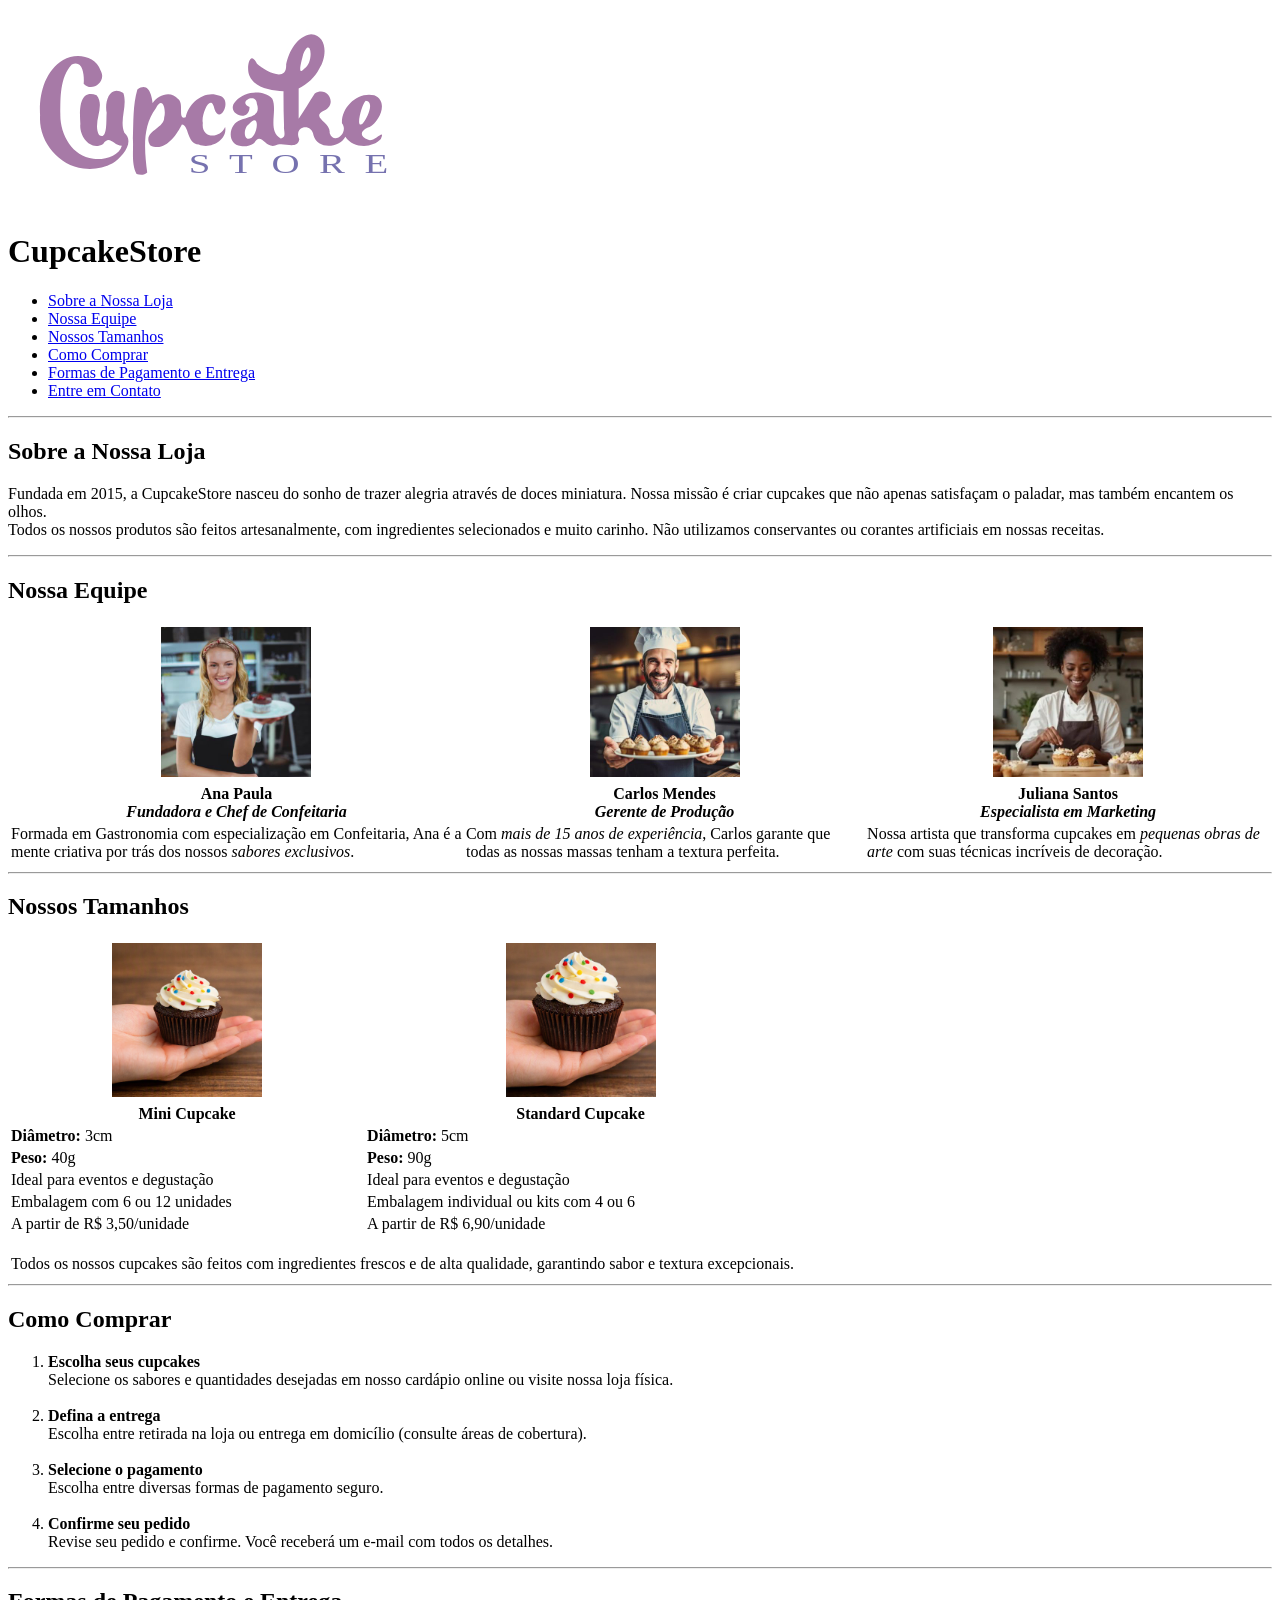
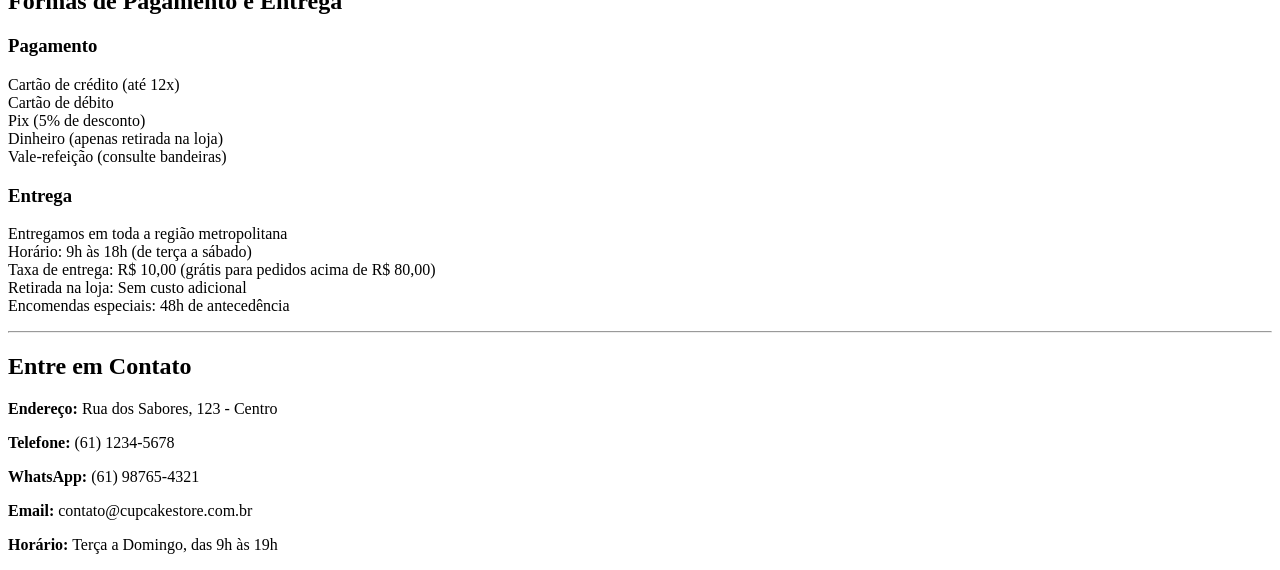
==== index.html @ ac123030 "adicionado html base" ====
<!DOCTYPE html>
<html lang="pt-BR">
<head>
    <meta charset="UTF-8">
    <meta name="viewport" content="width=device-width, initial-scale=1.0">
    <title>CupcakeStore</title>
</head>
<body>

    <header>
        <img src="img/cupcakestore-logo.svg" alt="Logo da Loja">
        <h1>CupcakeStore</h1>
    </header>

    <nav>
        <ul>
            <li><a href="#sobre">Sobre a Nossa Loja</a></li>
            <li><a href="#equipe">Nossa Equipe</a></li>
            <li><a href="#tamanhos">Nossos Tamanhos</a></li>
            <li><a href="#comprar">Como Comprar</a></li>
            <li><a href="#pagamento-entrega">Formas de Pagamento e Entrega</a></li>
            <li><a href="#contato">Entre em Contato</a></li>
        </ul>
    </nav>

    <hr>

    <section id="sobre">
        <h2>Sobre a Nossa Loja</h2>
        <p>Fundada em 2015, a CupcakeStore nasceu do sonho de trazer alegria através de doces miniatura. Nossa missão é criar cupcakes que não apenas satisfaçam o paladar, mas também encantem os olhos. <br>
        Todos os nossos produtos são feitos artesanalmente, com ingredientes selecionados e muito carinho. Não utilizamos conservantes ou corantes artificiais em nossas receitas.</p>
    </section>

    <hr>

    <section id="equipe">
        <h2>Nossa Equipe</h2>
        <table>
            <thead>
                <tr>
                    <td align="center"><img src="img/equipe-ana-paula.jpg" alt="Foto de Ana Paula" width="150"></td>
                    <td align="center"><img src="img/equipe-carlos-mendes.jpg" alt="Foto de Carlos Mendes" width="150"></td>
                    <td align="center"><img src="img/equipe-juliana-santos.jpg" alt="Foto de Juliana Santos" width="150"></td>
                </tr>
            </thead>
            <tbody>
                <tr>
                    <th>Ana Paula<br><em>Fundadora e Chef de Confeitaria</em></th>
                    <th>Carlos Mendes<br><em>Gerente de Produção</em></th>
                    <th>Juliana Santos<br><em>Especialista em Marketing</em></th>
                </tr>
                <tr>
                    <td>Formada em Gastronomia com especialização em Confeitaria, Ana é a mente criativa por trás dos nossos <em>sabores exclusivos</em>.</td>
                    <td>Com <em>mais de 15 anos de experiência</em>, Carlos garante que todas as nossas massas tenham a textura perfeita.</td>
                    <td>Nossa artista que transforma cupcakes em <em>pequenas obras de arte</em> com suas técnicas incríveis de decoração.</td>
                </tr>
            </tbody>
        </table>
    </section>

    <hr>

    <section id="tamanhos">
        <h2>Nossos Tamanhos</h2>
        <table>
            <thead>
                <tr>
                    <td align="center"><img src="img/cupcake-mini.png" alt="Mini Cupcake" width="150"></td>
                    <td align="center"><img src="img/cupcake-standard.png" alt="Standard Cupcake" width="150"></td>
                </tr>
            </thead>
            <tbody>
                <tr>
                    <th>Mini Cupcake</th>
                    <th>Standard Cupcake</th>
                </tr>
                <tr>
                    <td><b>Diâmetro:</b> 3cm</td>
                    <td><b>Diâmetro:</b> 5cm</td>
                </tr>
                <tr>
                    <td><b>Peso:</b> 40g</td>
                    <td><b>Peso:</b> 90g</td>
                </tr>
                <tr>
                    <td>Ideal para eventos e degustação</td>
                    <td>Ideal para eventos e degustação</td>
                </tr>
                <tr>
                    <td>Embalagem com 6 ou 12 unidades</td>
                    <td>Embalagem individual ou kits com 4 ou 6</td>
                </tr>
                <tr>
                    <td>A partir de R$ 3,50/unidade</td>
                    <td>A partir de R$ 6,90/unidade</td>
                </tr>
            </tbody>
            <tfoot>
                <tr>
                    <td colspan="2"><br>Todos os nossos cupcakes são feitos com ingredientes frescos e de alta qualidade, garantindo sabor e textura excepcionais.</td>
                </tr>
            </tfoot>
        </table>
    </section>

    <hr>

    <section id="comprar">
        <h2>Como Comprar</h2>
        <ol>
            <li><b>Escolha seus cupcakes</b><br>Selecione os sabores e quantidades desejadas em nosso cardápio online ou visite nossa loja física.</li>
            <br>
            <li><b>Defina a entrega</b><br>Escolha entre retirada na loja ou entrega em domicílio (consulte áreas de cobertura).</li>
            <br>
            <li><b>Selecione o pagamento</b><br>Escolha entre diversas formas de pagamento seguro.</li>
            <br>
            <li><b>Confirme seu pedido</b><br>Revise seu pedido e confirme. Você receberá um e-mail com todos os detalhes.</li>
        </ol>
    </section>

    <hr>

    <section id="pagamento-entrega">
        <h2>Formas de Pagamento e Entrega</h2>

        <h3>Pagamento</h3>
        <p>
        Cartão de crédito (até 12x)<br>
        Cartão de débito<br>
        Pix (5% de desconto)<br>
        Dinheiro (apenas retirada na loja)<br>
        Vale-refeição (consulte bandeiras)
        </p>

        <h3>Entrega</h3>
        <p>
        Entregamos em toda a região metropolitana<br>
        Horário: 9h às 18h (de terça a sábado)<br>
        Taxa de entrega: R$ 10,00 (grátis para pedidos acima de R$ 80,00)<br>
        Retirada na loja: Sem custo adicional<br>
        Encomendas especiais: 48h de antecedência
        </p>
    </section>

    <hr>

    <section id="contato">
        <h2>Entre em Contato</h2>
        <p><b>Endereço:</b> Rua dos Sabores, 123 - Centro</p>
        <p><b>Telefone:</b> (61) 1234-5678</p>
        <p><b>WhatsApp:</b> (61) 98765-4321</p>
        <p><b>Email:</b> contato@cupcakestore.com.br</p>
        <p><b>Horário:</b> Terça a Domingo, das 9h às 19h</p>
    </section>

</body>
</html>
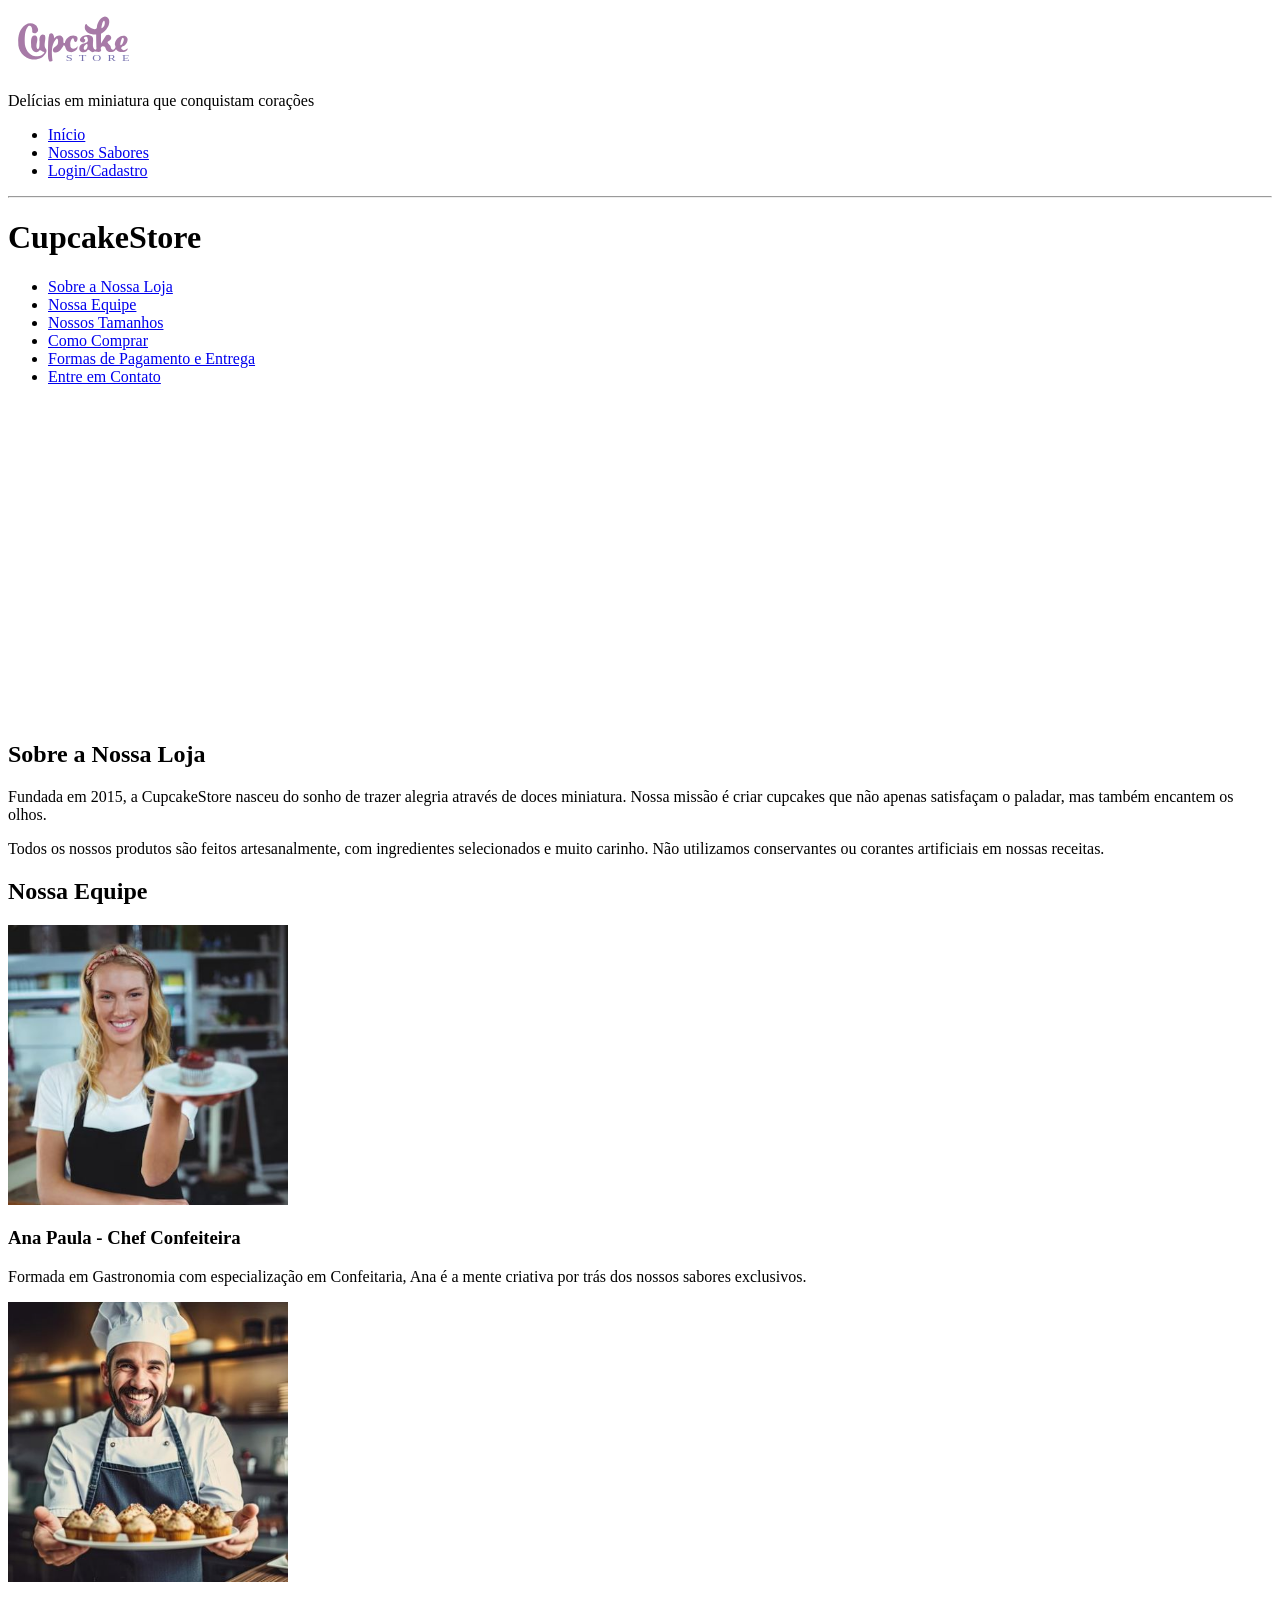
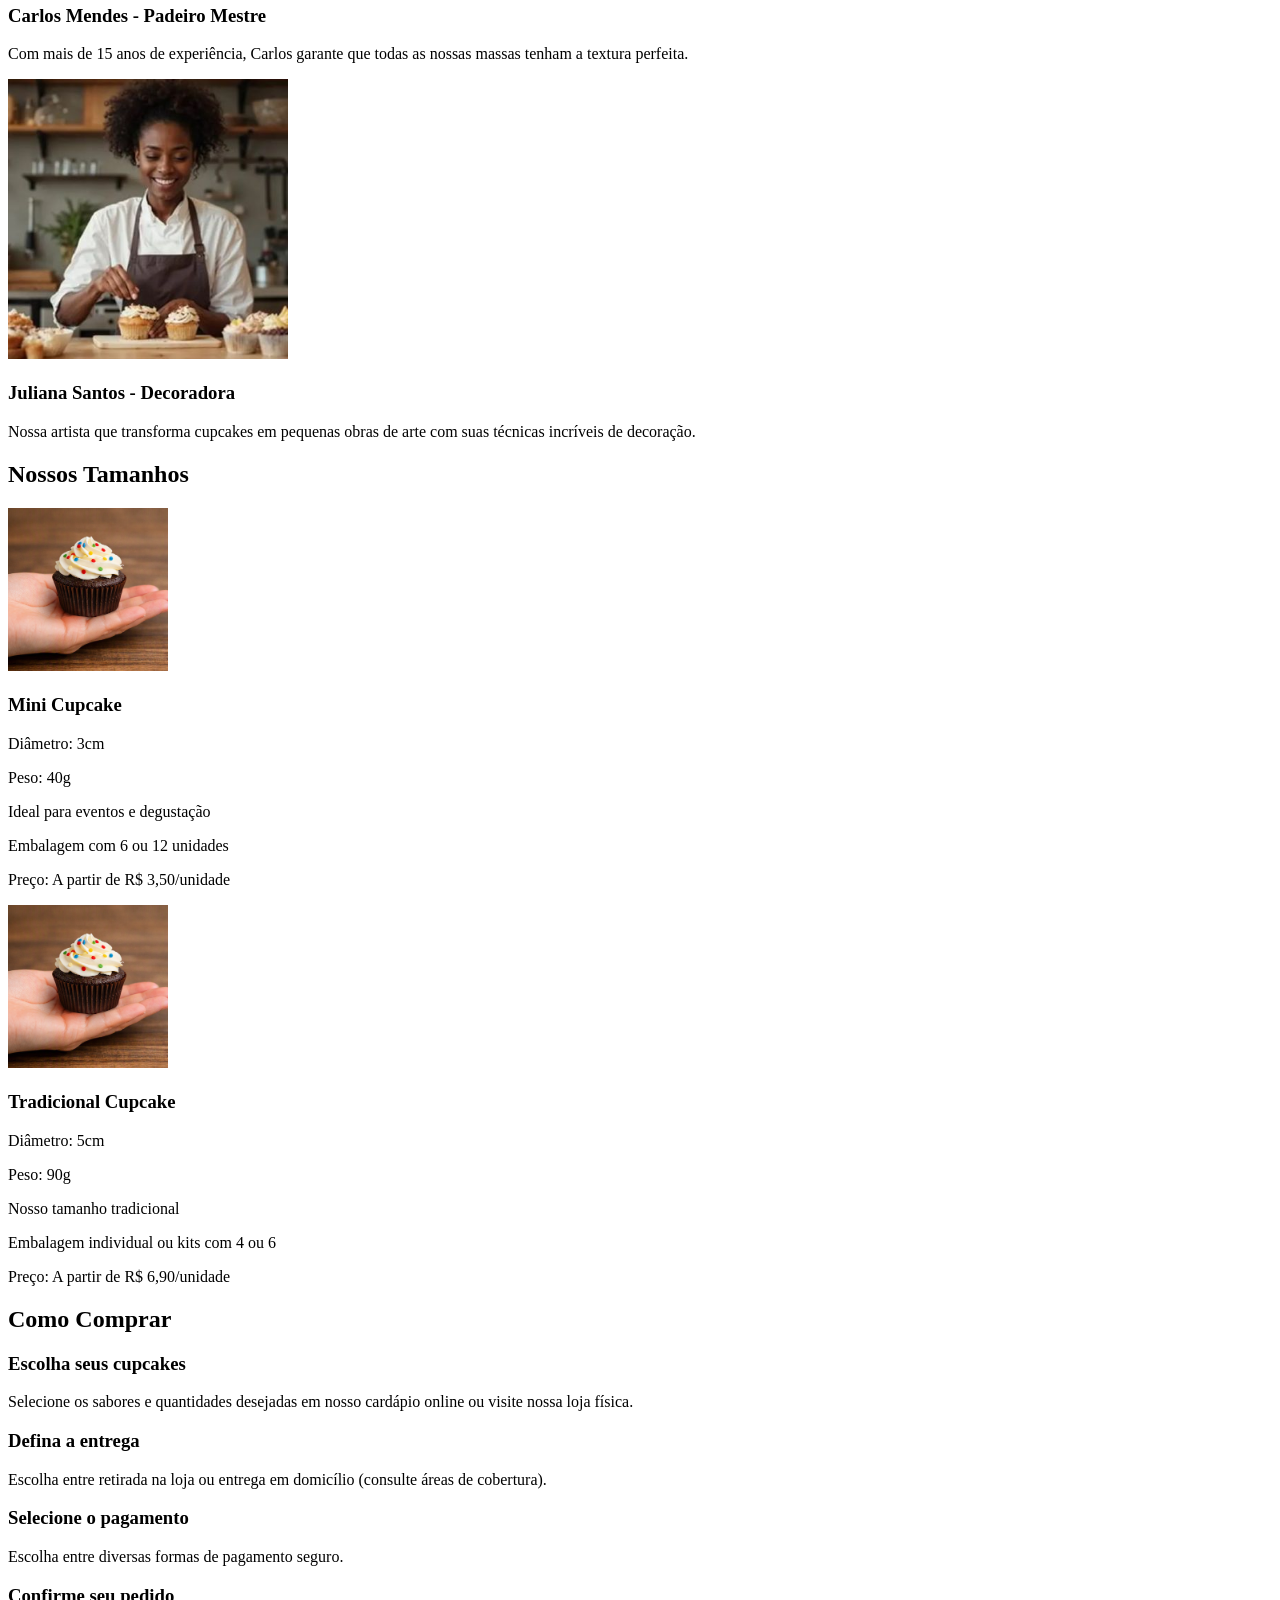
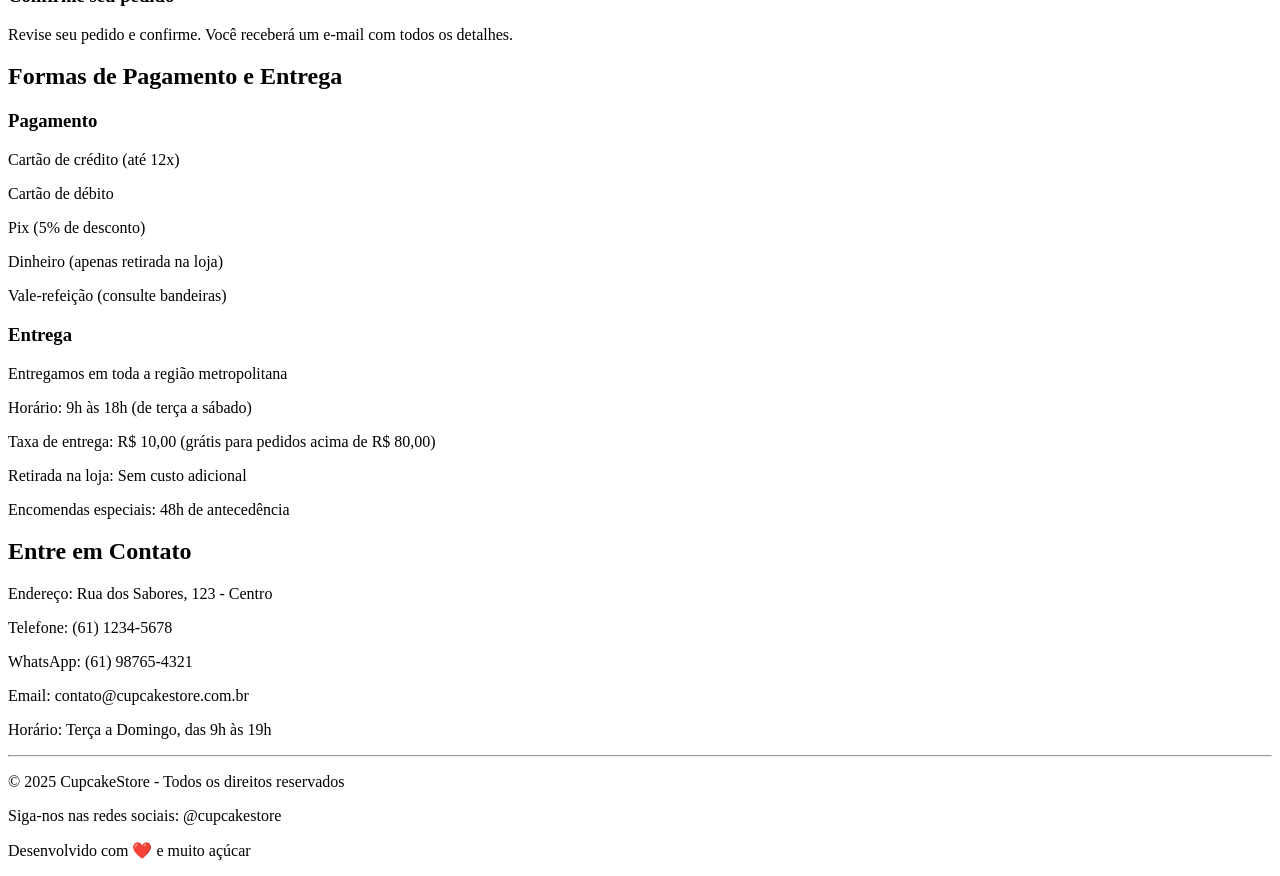
==== commit 8bb8d012: "Adicionado base html completa" ====
--- a/index.html
+++ b/index.html
@@ -1,157 +1,170 @@
 <!DOCTYPE html>
 <html lang="pt-BR">
+
 <head>
     <meta charset="UTF-8">
     <meta name="viewport" content="width=device-width, initial-scale=1.0">
-    <title>CupcakeStore</title>
+    <title>CupcakeStore - Delícias em Miniatura</title>
+    <link rel="shortcut icon" href="img/cupcakestore-logo.svg" type="image/x-icon">
 </head>
+
 <body>
+    <!-- Cabeçalho -->
+    <header>
+        <!-- Logomarca e Slogan -->
+        <div>
+            <img src="img/cupcakestore-logo.svg" alt="cupcakestore-logo.svg" width="128px">
+            <p>Delícias em miniatura que conquistam corações</p>
+        </div>
+        <!-- Navegação Global -->
+        <nav id="navegacaoGlobal">
+            <ul>
+                <li><a href="index.html">Início</a></li>
+                <li><a href="sabores.html">Nossos Sabores</a></li>
+                <li><a href="login.html">Login/Cadastro</a></li>
+            </ul>
+        </nav>
+    </header>
+    <hr>
+    <!-- Conteúdo Principal -->
+    <main>
+        <!-- Título da Página -->
+        <h1>CupcakeStore</h1>
+        <nav>
+            <ul>
+                <li><a href="#sobre">Sobre a Nossa Loja</a></li>
+                <li><a href="#equipe">Nossa Equipe</a></li>
+                <li><a href="#tamanhos">Nossos Tamanhos</a></li>
+                <li><a href="#comprar">Como Comprar</a></li>
+                <li><a href="#pagamento">Formas de Pagamento e Entrega</a></li>
+                <li><a href="#contato">Entre em Contato</a></li>
+            </ul>
+        </nav>
+        <!-- Iframe -->
+        <section id="video">
+            <iframe width="560" height="315"
+                src="https://www.youtube.com/embed/6ISeH95sN54?si=oLLN1qYZLjZJIH_0&amp;controls=0"
+                title="YouTube video player" frameborder="0"
+                allow="accelerometer; autoplay; clipboard-write; encrypted-media; gyroscope; picture-in-picture; web-share"
+                referrerpolicy="strict-origin-when-cross-origin" allowfullscreen>
+            </iframe>
+        </section>
+        <!-- Sobre a Nossa Loja -->
+        <section id="sobre">
+            <h2>Sobre a Nossa Loja</h2>
+            <p>Fundada em 2015, a CupcakeStore nasceu do sonho de trazer alegria através de doces miniatura. Nossa
+                missão é criar cupcakes que não apenas satisfaçam o paladar, mas também encantem os olhos.</p>
 
-    <header>
-        <img src="img/cupcakestore-logo.svg" alt="Logo da Loja">
-        <h1>CupcakeStore</h1>
-    </header>
+            <p>Todos os nossos produtos são feitos artesanalmente, com ingredientes selecionados e muito carinho. Não
+                utilizamos conservantes ou corantes artificiais em nossas receitas.</p>
+        </section>
+        <!-- Nossa Equipe -->
+        <section id="equipe">
+            <h2>Nossa Equipe</h2>
+            <div>
+                <img src="img/equipe-ana-paula.jpg" alt="equipe-ana-paula.jpg" width="280px">
+                <h3>Ana Paula - Chef Confeiteira</h3>
+                <p>Formada em Gastronomia com especialização em Confeitaria, Ana é a mente criativa por trás dos nossos
+                    sabores exclusivos.</p>
+            </div>
+            <div>
+                <img src="img/equipe-carlos-mendes.jpg" alt="equipe-carlos-mendes.jpg" width="280px">
+                <h3>Carlos Mendes - Padeiro Mestre</h3>
+                <p>Com mais de 15 anos de experiência, Carlos garante que todas as nossas massas tenham a textura
+                    perfeita.</p>
+            </div>
+            <div>
+                <img src="img/equipe-juliana-santos.jpg" alt="equipe-juliana-santos.jpg" width="280px">
+                <h3>Juliana Santos - Decoradora</h3>
+                <p>Nossa artista que transforma cupcakes em pequenas obras de arte com suas técnicas incríveis de
+                    decoração.</p>
+            </div>
+        </section>
+        <!-- Nossos Tamanhos -->
+        <section id="tamanhos">
+            <h2>Nossos Tamanhos</h2>
 
-    <nav>
-        <ul>
-            <li><a href="#sobre">Sobre a Nossa Loja</a></li>
-            <li><a href="#equipe">Nossa Equipe</a></li>
-            <li><a href="#tamanhos">Nossos Tamanhos</a></li>
-            <li><a href="#comprar">Como Comprar</a></li>
-            <li><a href="#pagamento-entrega">Formas de Pagamento e Entrega</a></li>
-            <li><a href="#contato">Entre em Contato</a></li>
-        </ul>
-    </nav>
+            <div>
+                <img src="img/cupcake-mini.png" alt="Cupcake Mini" width="160px">
+                <h3>Mini Cupcake</h3>
+                <p>Diâmetro: 3cm</p>
+                <p>Peso: 40g</p>
+                <p>Ideal para eventos e degustação</p>
+                <p>Embalagem com 6 ou 12 unidades</p>
+                <p>Preço: A partir de R$ 3,50/unidade</p>
+            </div>
 
+            <div>
+                <img src="img/cupcake-mini.png" alt="Cupcake Tradicional" width="160px">
+                <h3>Tradicional Cupcake</h3>
+                <p>Diâmetro: 5cm</p>
+                <p>Peso: 90g</p>
+                <p>Nosso tamanho tradicional</p>
+                <p>Embalagem individual ou kits com 4 ou 6</p>
+                <p>Preço: A partir de R$ 6,90/unidade</p>
+            </div>
+        </section>
+        <!-- Como Comprar -->
+        <section id="comprar">
+            <h2>Como Comprar</h2>
+            <div>
+                <h3>Escolha seus cupcakes</h3>
+                <p>Selecione os sabores e quantidades desejadas em nosso cardápio online ou visite nossa loja física.
+                </p>
+            </div>
+
+            <div>
+                <h3>Defina a entrega</h3>
+                <p>Escolha entre retirada na loja ou entrega em domicílio (consulte áreas de cobertura).</p>
+            </div>
+
+            <div>
+                <h3>Selecione o pagamento</h3>
+                <p>Escolha entre diversas formas de pagamento seguro.</p>
+            </div>
+
+            <div>
+                <h3>Confirme seu pedido</h3>
+                <p>Revise seu pedido e confirme. Você receberá um e-mail com todos os detalhes.</p>
+            </div>
+        </section>
+        <!-- Formas de Pagamento e Entrega -->
+        <section id="pagamento">
+            <h2>Formas de Pagamento e Entrega</h2>
+            <div>
+                <h3>Pagamento</h3>
+                <p>Cartão de crédito (até 12x)</p>
+                <p>Cartão de débito</p>
+                <p>Pix (5% de desconto)</p>
+                <p>Dinheiro (apenas retirada na loja)</p>
+                <p>Vale-refeição (consulte bandeiras)</p>
+            </div>
+            <div>
+                <h3>Entrega</h3>
+                <p>Entregamos em toda a região metropolitana</p>
+                <p>Horário: 9h às 18h (de terça a sábado)</p>
+                <p>Taxa de entrega: R$ 10,00 (grátis para pedidos acima de R$ 80,00)</p>
+                <p>Retirada na loja: Sem custo adicional</p>
+                <p>Encomendas especiais: 48h de antecedência</p>
+            </div>
+        </section>
+        <!-- Entre em Contato -->
+        <section id="contato">
+            <h2>Entre em Contato</h2>
+            <p>Endereço: Rua dos Sabores, 123 - Centro</p>
+            <p>Telefone: (61) 1234-5678</p>
+            <p>WhatsApp: (61) 98765-4321</p>
+            <p>Email: contato@cupcakestore.com.br</p>
+            <p>Horário: Terça a Domingo, das 9h às 19h</p>
+        </section>
+    </main>
     <hr>
+    <!-- Rodapé -->
+    <footer>
+        <p>&copy; 2025 CupcakeStore - Todos os direitos reservados</p>
+        <p>Siga-nos nas redes sociais: @cupcakestore</p>
+        <p>Desenvolvido com ❤️ e muito açúcar</p>
+    </footer>
+</body>
 
-    <section id="sobre">
-        <h2>Sobre a Nossa Loja</h2>
-        <p>Fundada em 2015, a CupcakeStore nasceu do sonho de trazer alegria através de doces miniatura. Nossa missão é criar cupcakes que não apenas satisfaçam o paladar, mas também encantem os olhos. <br>
-        Todos os nossos produtos são feitos artesanalmente, com ingredientes selecionados e muito carinho. Não utilizamos conservantes ou corantes artificiais em nossas receitas.</p>
-    </section>
-
-    <hr>
-
-    <section id="equipe">
-        <h2>Nossa Equipe</h2>
-        <table>
-            <thead>
-                <tr>
-                    <td align="center"><img src="img/equipe-ana-paula.jpg" alt="Foto de Ana Paula" width="150"></td>
-                    <td align="center"><img src="img/equipe-carlos-mendes.jpg" alt="Foto de Carlos Mendes" width="150"></td>
-                    <td align="center"><img src="img/equipe-juliana-santos.jpg" alt="Foto de Juliana Santos" width="150"></td>
-                </tr>
-            </thead>
-            <tbody>
-                <tr>
-                    <th>Ana Paula<br><em>Fundadora e Chef de Confeitaria</em></th>
-                    <th>Carlos Mendes<br><em>Gerente de Produção</em></th>
-                    <th>Juliana Santos<br><em>Especialista em Marketing</em></th>
-                </tr>
-                <tr>
-                    <td>Formada em Gastronomia com especialização em Confeitaria, Ana é a mente criativa por trás dos nossos <em>sabores exclusivos</em>.</td>
-                    <td>Com <em>mais de 15 anos de experiência</em>, Carlos garante que todas as nossas massas tenham a textura perfeita.</td>
-                    <td>Nossa artista que transforma cupcakes em <em>pequenas obras de arte</em> com suas técnicas incríveis de decoração.</td>
-                </tr>
-            </tbody>
-        </table>
-    </section>
-
-    <hr>
-
-    <section id="tamanhos">
-        <h2>Nossos Tamanhos</h2>
-        <table>
-            <thead>
-                <tr>
-                    <td align="center"><img src="img/cupcake-mini.png" alt="Mini Cupcake" width="150"></td>
-                    <td align="center"><img src="img/cupcake-standard.png" alt="Standard Cupcake" width="150"></td>
-                </tr>
-            </thead>
-            <tbody>
-                <tr>
-                    <th>Mini Cupcake</th>
-                    <th>Standard Cupcake</th>
-                </tr>
-                <tr>
-                    <td><b>Diâmetro:</b> 3cm</td>
-                    <td><b>Diâmetro:</b> 5cm</td>
-                </tr>
-                <tr>
-                    <td><b>Peso:</b> 40g</td>
-                    <td><b>Peso:</b> 90g</td>
-                </tr>
-                <tr>
-                    <td>Ideal para eventos e degustação</td>
-                    <td>Ideal para eventos e degustação</td>
-                </tr>
-                <tr>
-                    <td>Embalagem com 6 ou 12 unidades</td>
-                    <td>Embalagem individual ou kits com 4 ou 6</td>
-                </tr>
-                <tr>
-                    <td>A partir de R$ 3,50/unidade</td>
-                    <td>A partir de R$ 6,90/unidade</td>
-                </tr>
-            </tbody>
-            <tfoot>
-                <tr>
-                    <td colspan="2"><br>Todos os nossos cupcakes são feitos com ingredientes frescos e de alta qualidade, garantindo sabor e textura excepcionais.</td>
-                </tr>
-            </tfoot>
-        </table>
-    </section>
-
-    <hr>
-
-    <section id="comprar">
-        <h2>Como Comprar</h2>
-        <ol>
-            <li><b>Escolha seus cupcakes</b><br>Selecione os sabores e quantidades desejadas em nosso cardápio online ou visite nossa loja física.</li>
-            <br>
-            <li><b>Defina a entrega</b><br>Escolha entre retirada na loja ou entrega em domicílio (consulte áreas de cobertura).</li>
-            <br>
-            <li><b>Selecione o pagamento</b><br>Escolha entre diversas formas de pagamento seguro.</li>
-            <br>
-            <li><b>Confirme seu pedido</b><br>Revise seu pedido e confirme. Você receberá um e-mail com todos os detalhes.</li>
-        </ol>
-    </section>
-
-    <hr>
-
-    <section id="pagamento-entrega">
-        <h2>Formas de Pagamento e Entrega</h2>
-
-        <h3>Pagamento</h3>
-        <p>
-        Cartão de crédito (até 12x)<br>
-        Cartão de débito<br>
-        Pix (5% de desconto)<br>
-        Dinheiro (apenas retirada na loja)<br>
-        Vale-refeição (consulte bandeiras)
-        </p>
-
-        <h3>Entrega</h3>
-        <p>
-        Entregamos em toda a região metropolitana<br>
-        Horário: 9h às 18h (de terça a sábado)<br>
-        Taxa de entrega: R$ 10,00 (grátis para pedidos acima de R$ 80,00)<br>
-        Retirada na loja: Sem custo adicional<br>
-        Encomendas especiais: 48h de antecedência
-        </p>
-    </section>
-
-    <hr>
-
-    <section id="contato">
-        <h2>Entre em Contato</h2>
-        <p><b>Endereço:</b> Rua dos Sabores, 123 - Centro</p>
-        <p><b>Telefone:</b> (61) 1234-5678</p>
-        <p><b>WhatsApp:</b> (61) 98765-4321</p>
-        <p><b>Email:</b> contato@cupcakestore.com.br</p>
-        <p><b>Horário:</b> Terça a Domingo, das 9h às 19h</p>
-    </section>
-
-</body>
 </html>
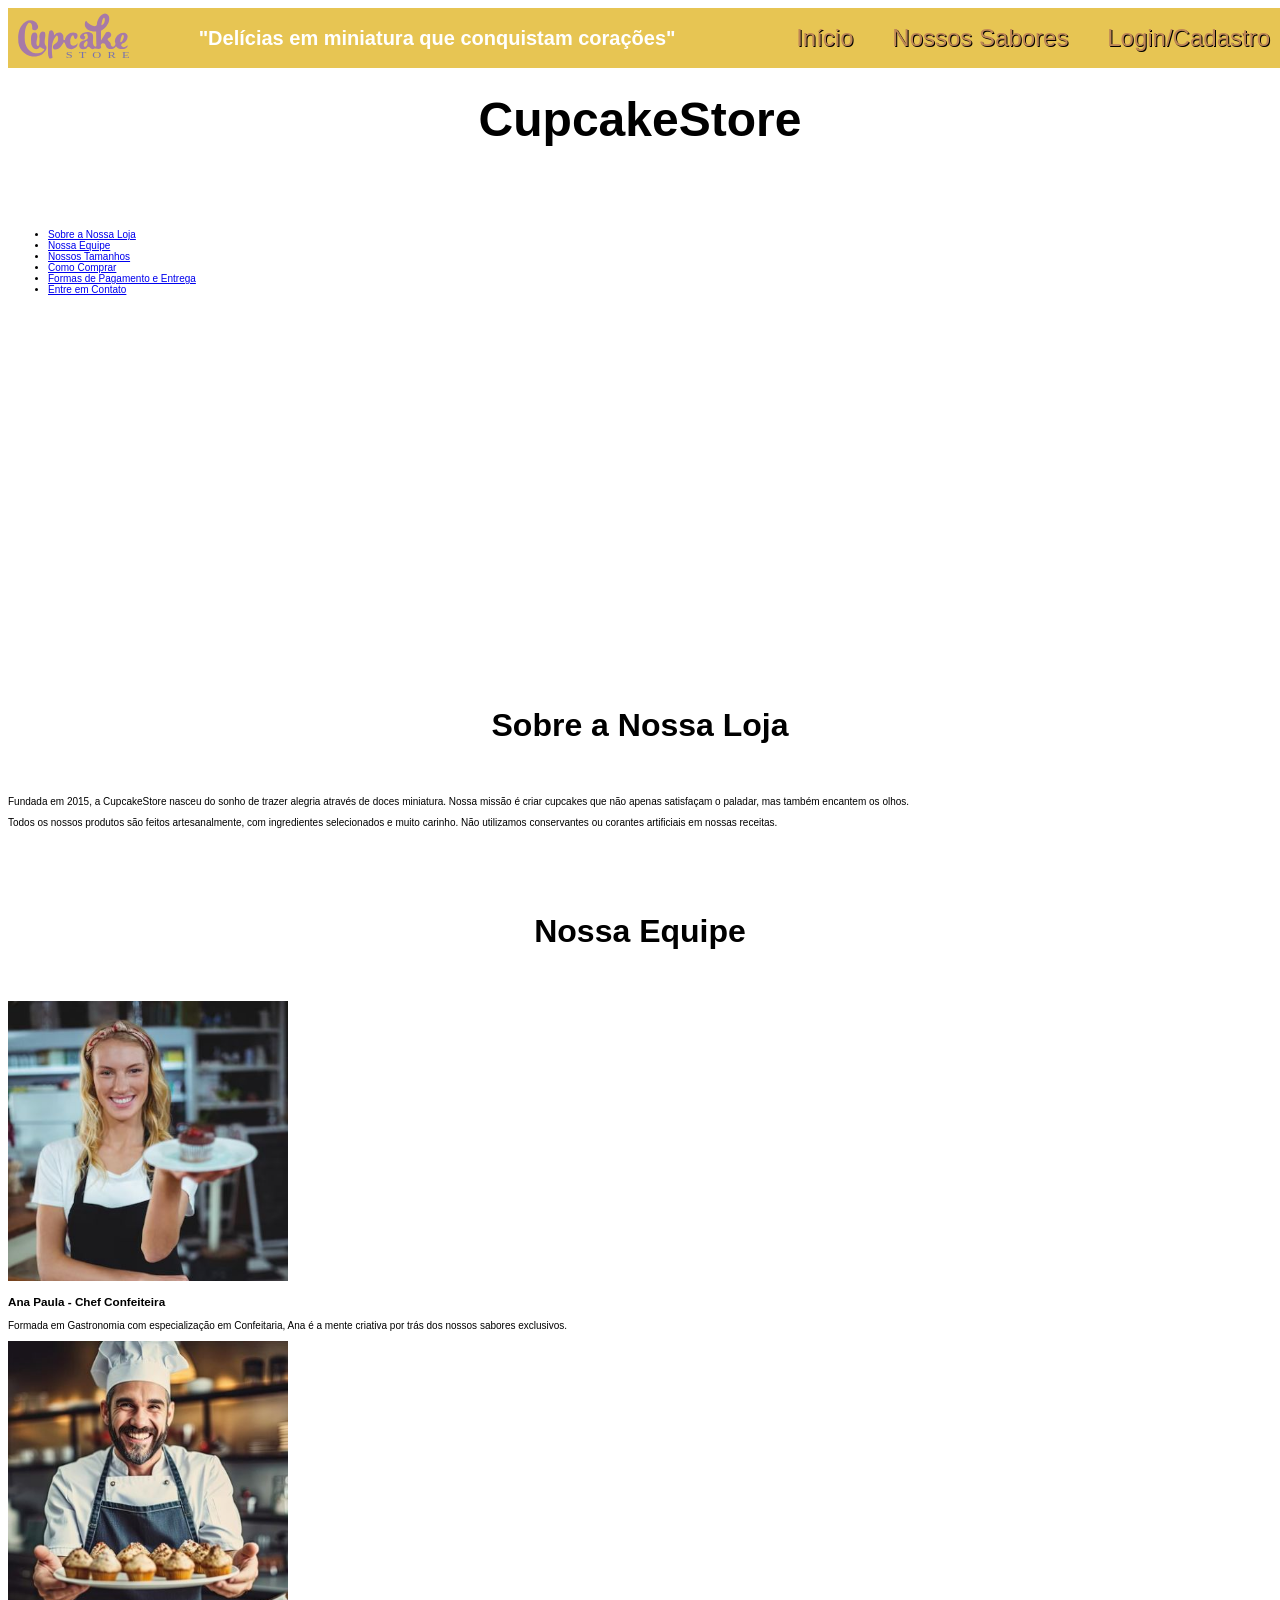
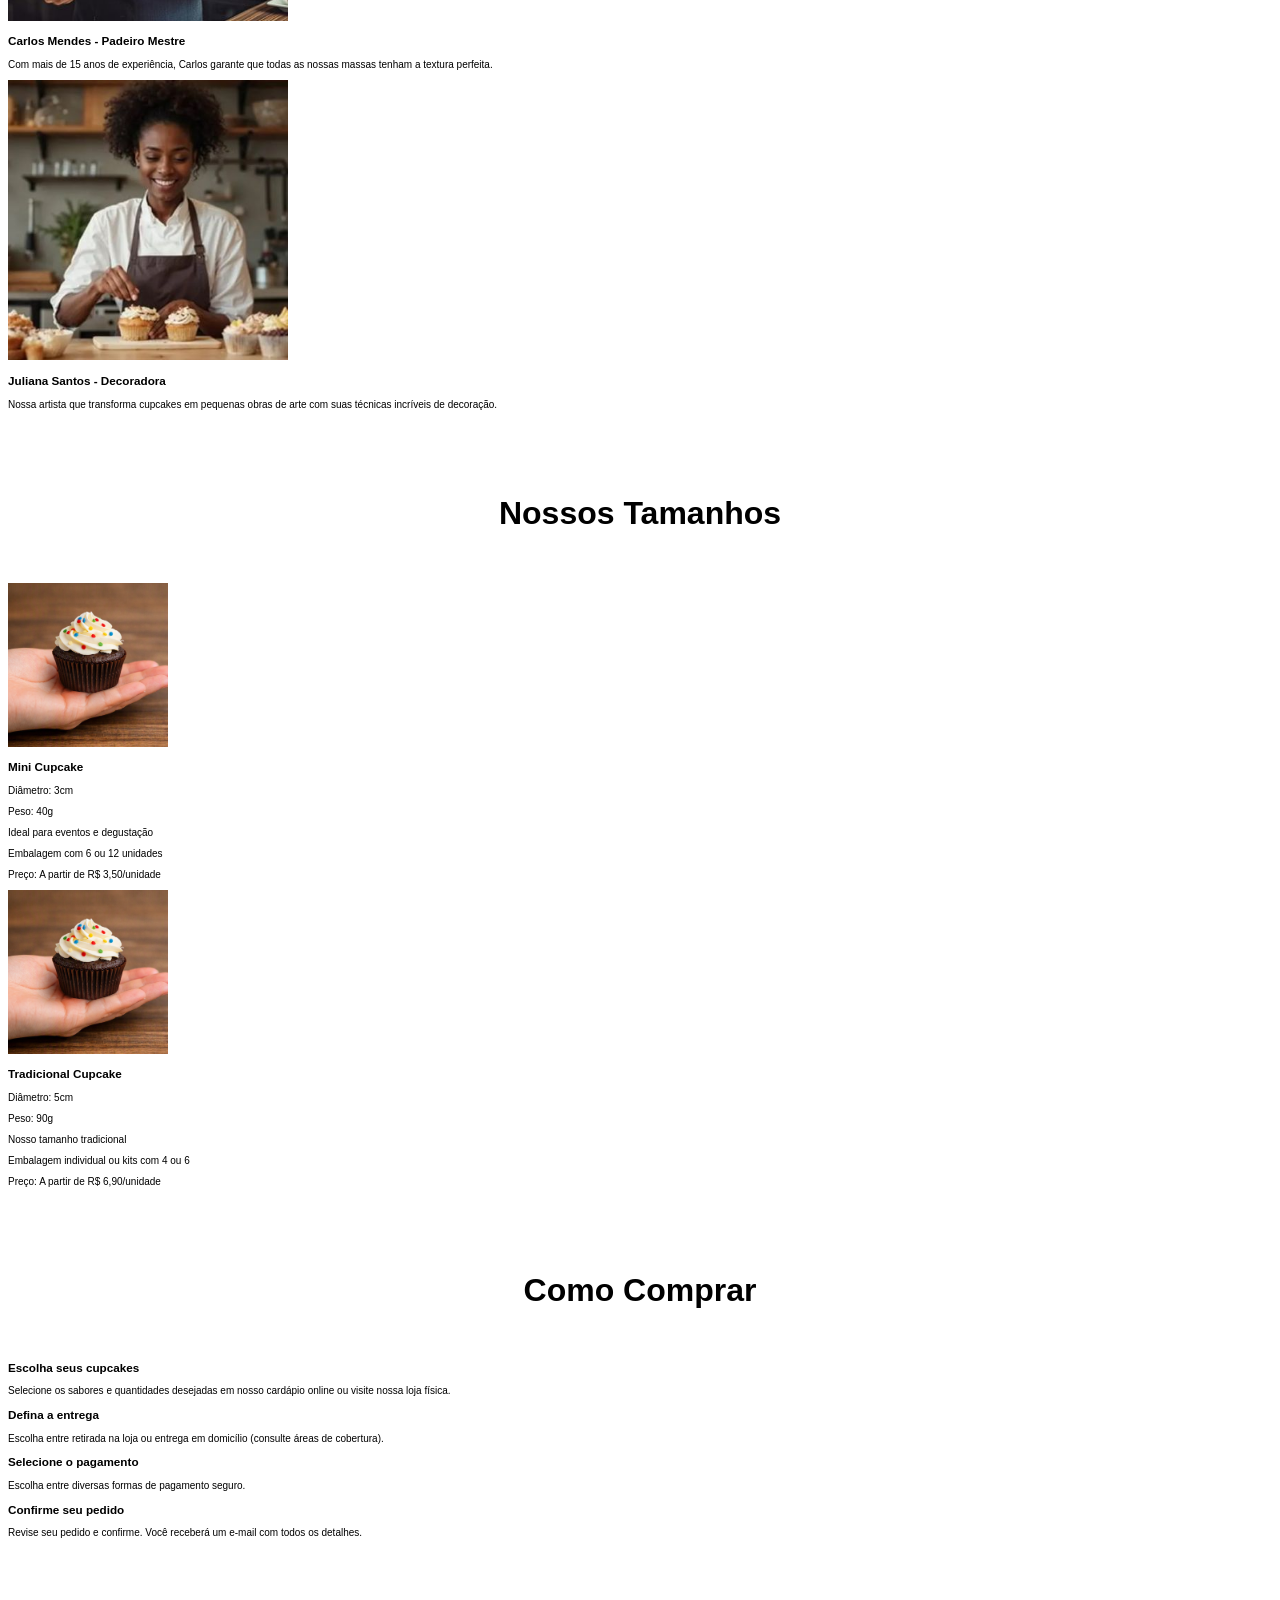
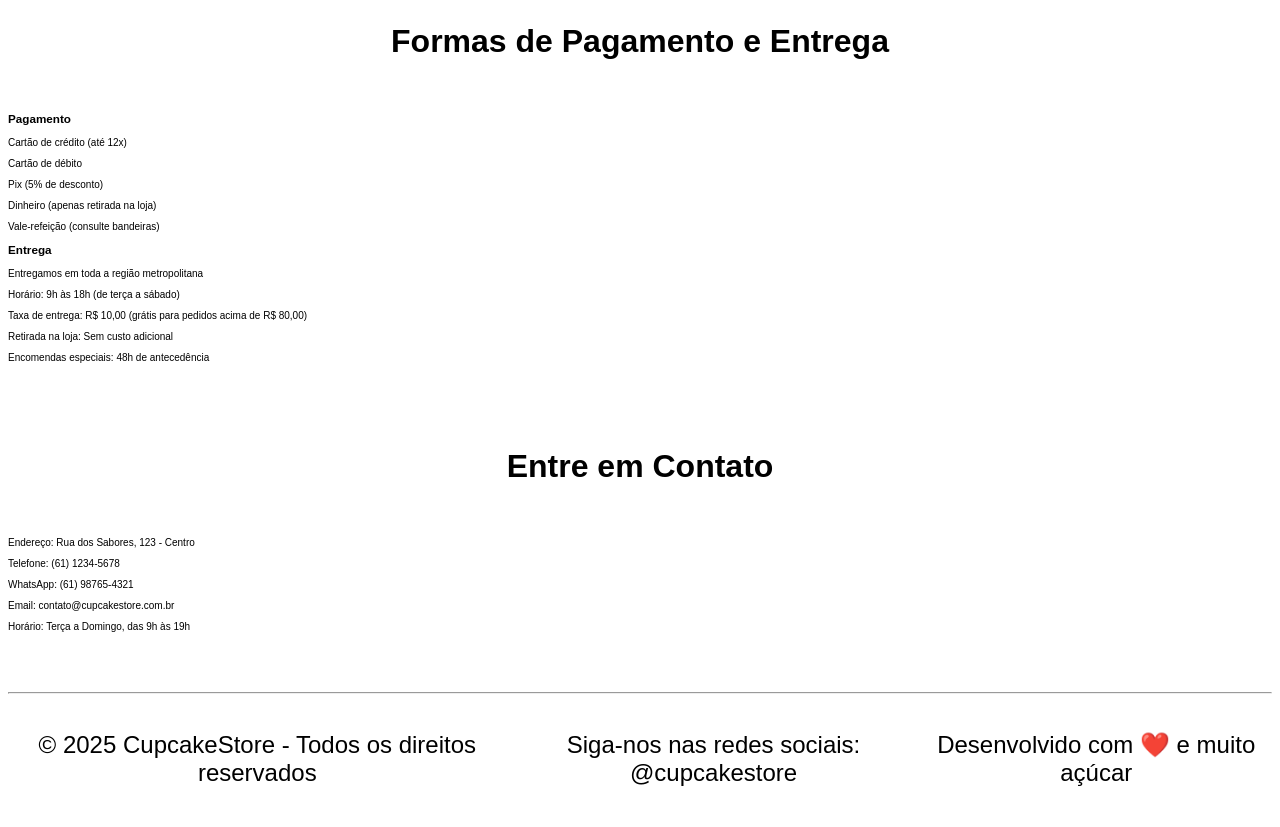
==== commit ab7d8bf4: "add css e publicado site em servidor" ====
--- a/index.html
+++ b/index.html
@@ -6,6 +6,7 @@
     <meta name="viewport" content="width=device-width, initial-scale=1.0">
     <title>CupcakeStore - Delícias em Miniatura</title>
     <link rel="shortcut icon" href="img/cupcakestore-logo.svg" type="image/x-icon">
+    <link rel="stylesheet" type="text/css" href="css/style.css">
 </head>
 
 <body>
@@ -13,11 +14,11 @@
     <header>
         <!-- Logomarca e Slogan -->
         <div>
-            <img src="img/cupcakestore-logo.svg" alt="cupcakestore-logo.svg" width="128px">
-            <p>Delícias em miniatura que conquistam corações</p>
+            <img src="img/cupcakestore-logo.svg" alt="cupcakestore-logo.svg" width="128px">   
         </div>
+        <h1 id="frase">"Delícias em miniatura que conquistam corações"</h1>
         <!-- Navegação Global -->
-        <nav id="navegacaoGlobal">
+        <nav id="menu">
             <ul>
                 <li><a href="index.html">Início</a></li>
                 <li><a href="sabores.html">Nossos Sabores</a></li>
@@ -31,7 +32,7 @@
         <!-- Título da Página -->
         <h1>CupcakeStore</h1>
         <nav>
-            <ul>
+            <ul id="menudois">
                 <li><a href="#sobre">Sobre a Nossa Loja</a></li>
                 <li><a href="#equipe">Nossa Equipe</a></li>
                 <li><a href="#tamanhos">Nossos Tamanhos</a></li>
--- a/css/style.css
+++ b/css/style.css
@@ -0,0 +1,76 @@
+body{
+    font-family: Arial, sans-serif;
+    font-size: 10px;
+    
+}
+
+header{
+    background-color: #e7c553;
+    color: #fff;
+    font-family: 'Trebuchet MS', 'Lucida Sans Unicode', 'Lucida Grande', 'Lucida Sans', Arial, sans-serif;
+    height: 60px;
+    display: flex;
+    justify-content: space-between;
+    align-items: center;
+    width: 100%;
+    position: fixed;
+}
+
+
+h1{
+    font-size: 3rem;
+    text-align: center;
+    padding: 50px 0px;
+}
+
+h2{
+    font-size: 2rem;
+    text-align: center;
+    padding: 25px 0px;
+}
+
+#frase{
+    display: block;
+    font-size: 2em;
+    margin-block-start: 0.67em;
+    margin-block-end: 0.67em;
+    font-weight: bold;
+}
+
+#menu li{
+    display: inline;
+}
+
+#menu a:link, a:visited{
+    font-size: 1.5rem;
+    color: #bf8756;
+    text-decoration: none;
+    padding: 18px;
+    text-shadow: 1px 1px #000;
+}
+
+#menu a:hover, a:active{
+    background-color: #378c8c;
+}
+
+section {
+    margin-bottom: 40px;
+}
+
+
+footer{
+    height: 120px;
+    display: flex;
+    justify-content: center;
+    align-items: center;
+    text-align: center;
+    background-color: #fff;
+
+    font-size: 1.5rem;
+
+}
+
+section{
+    margin-bottom: 60px;
+    text-align: justify;
+}
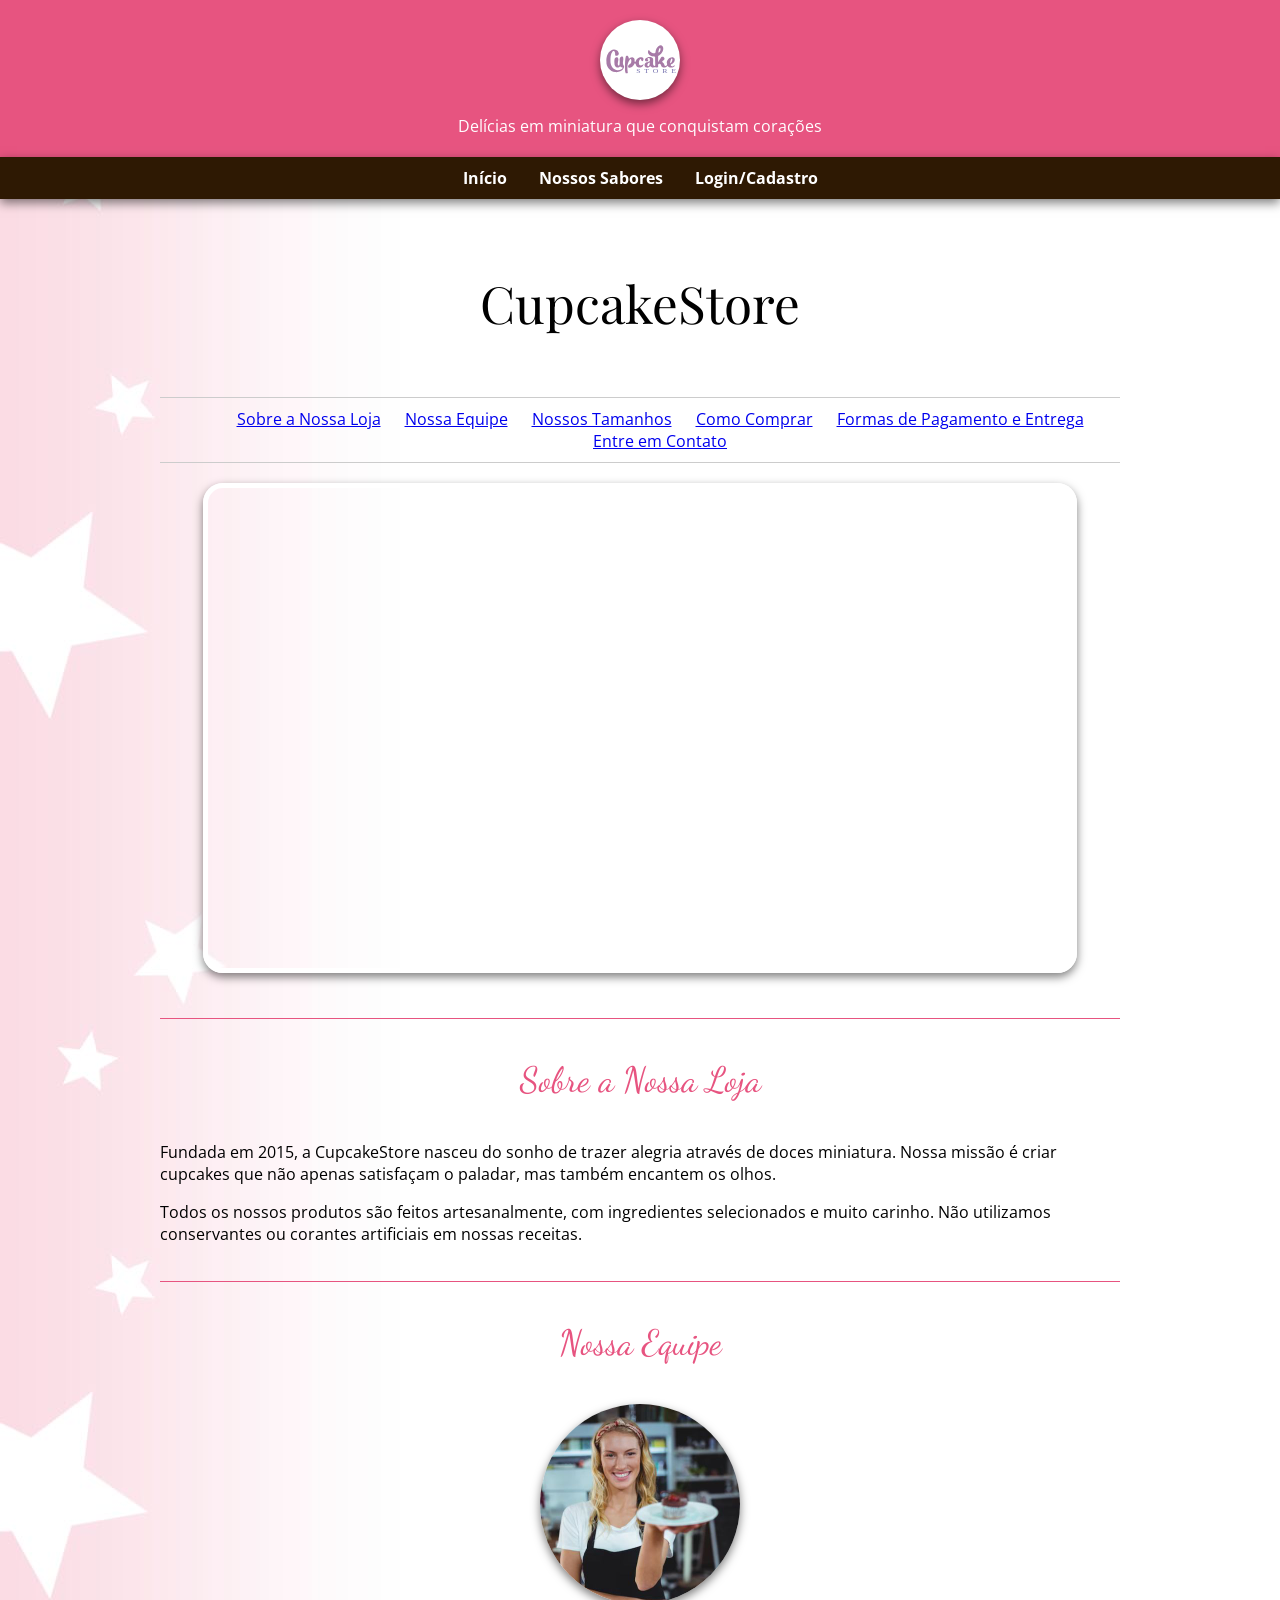
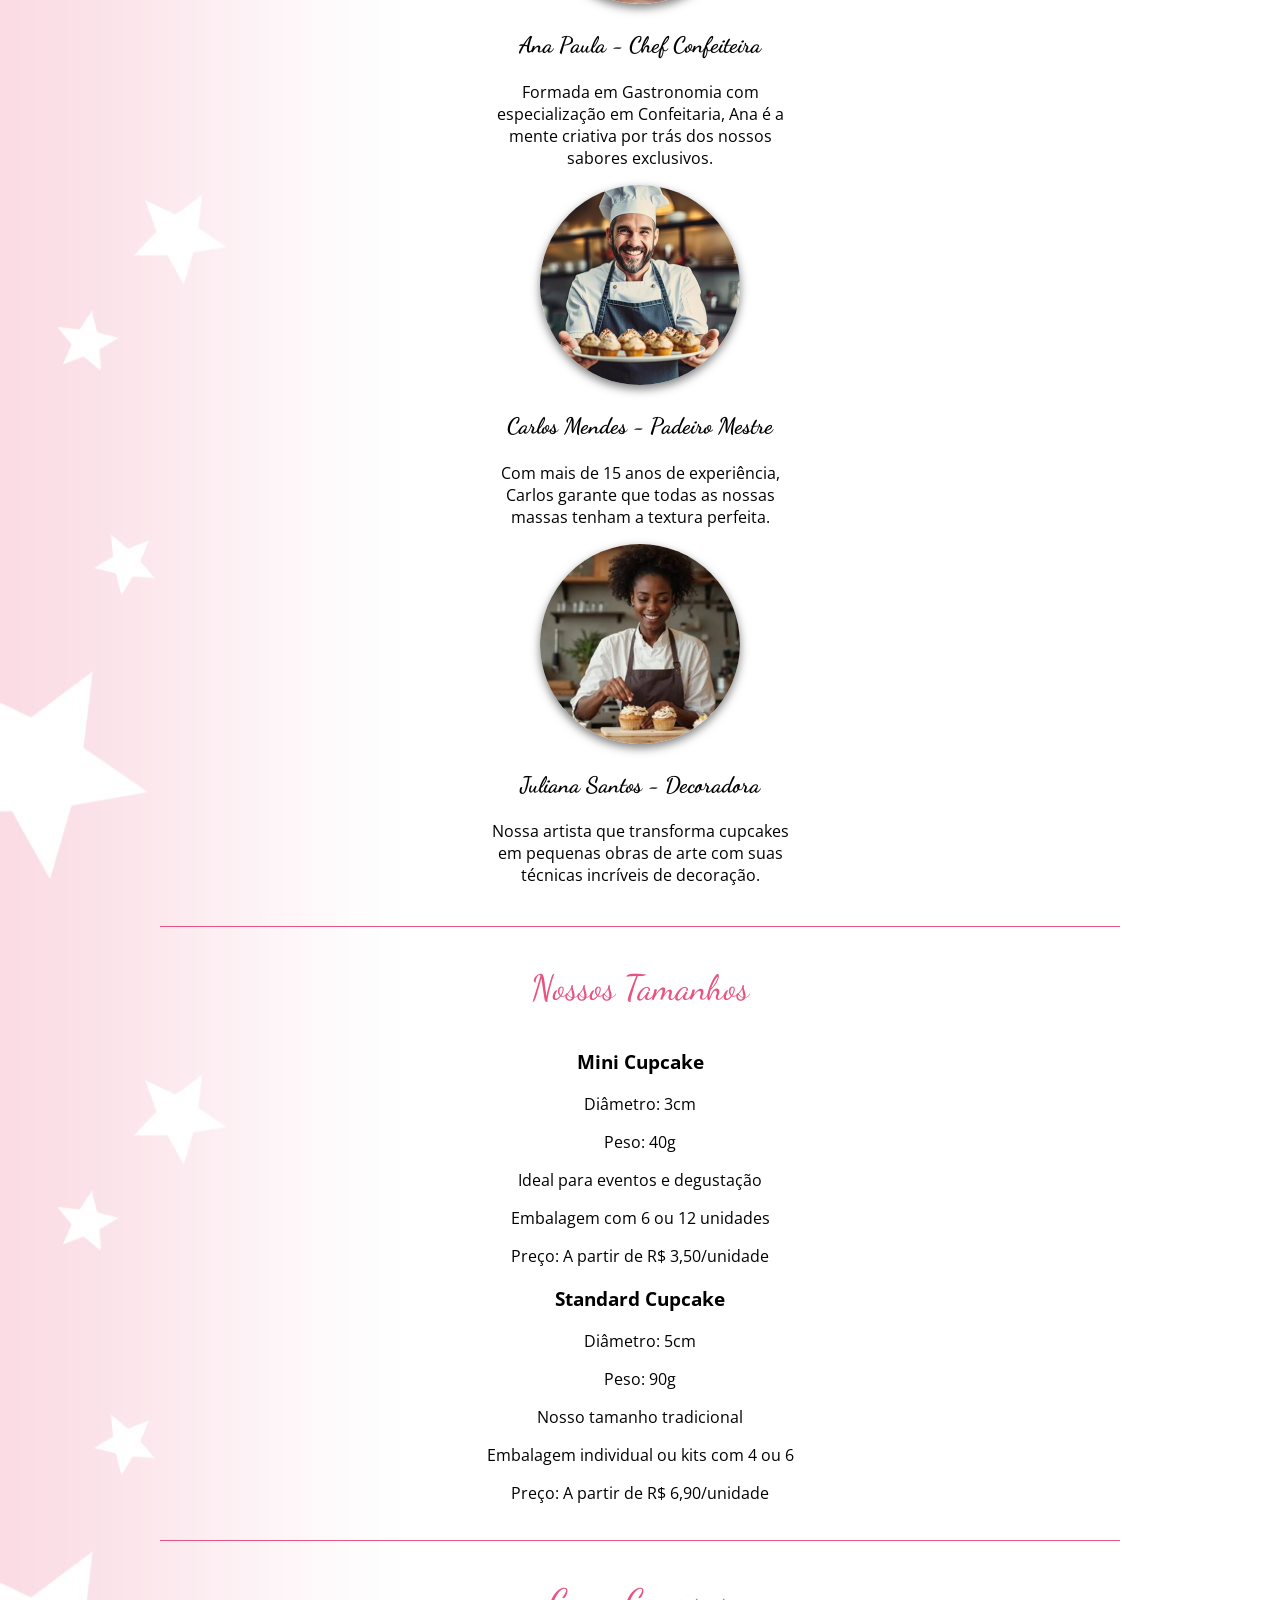
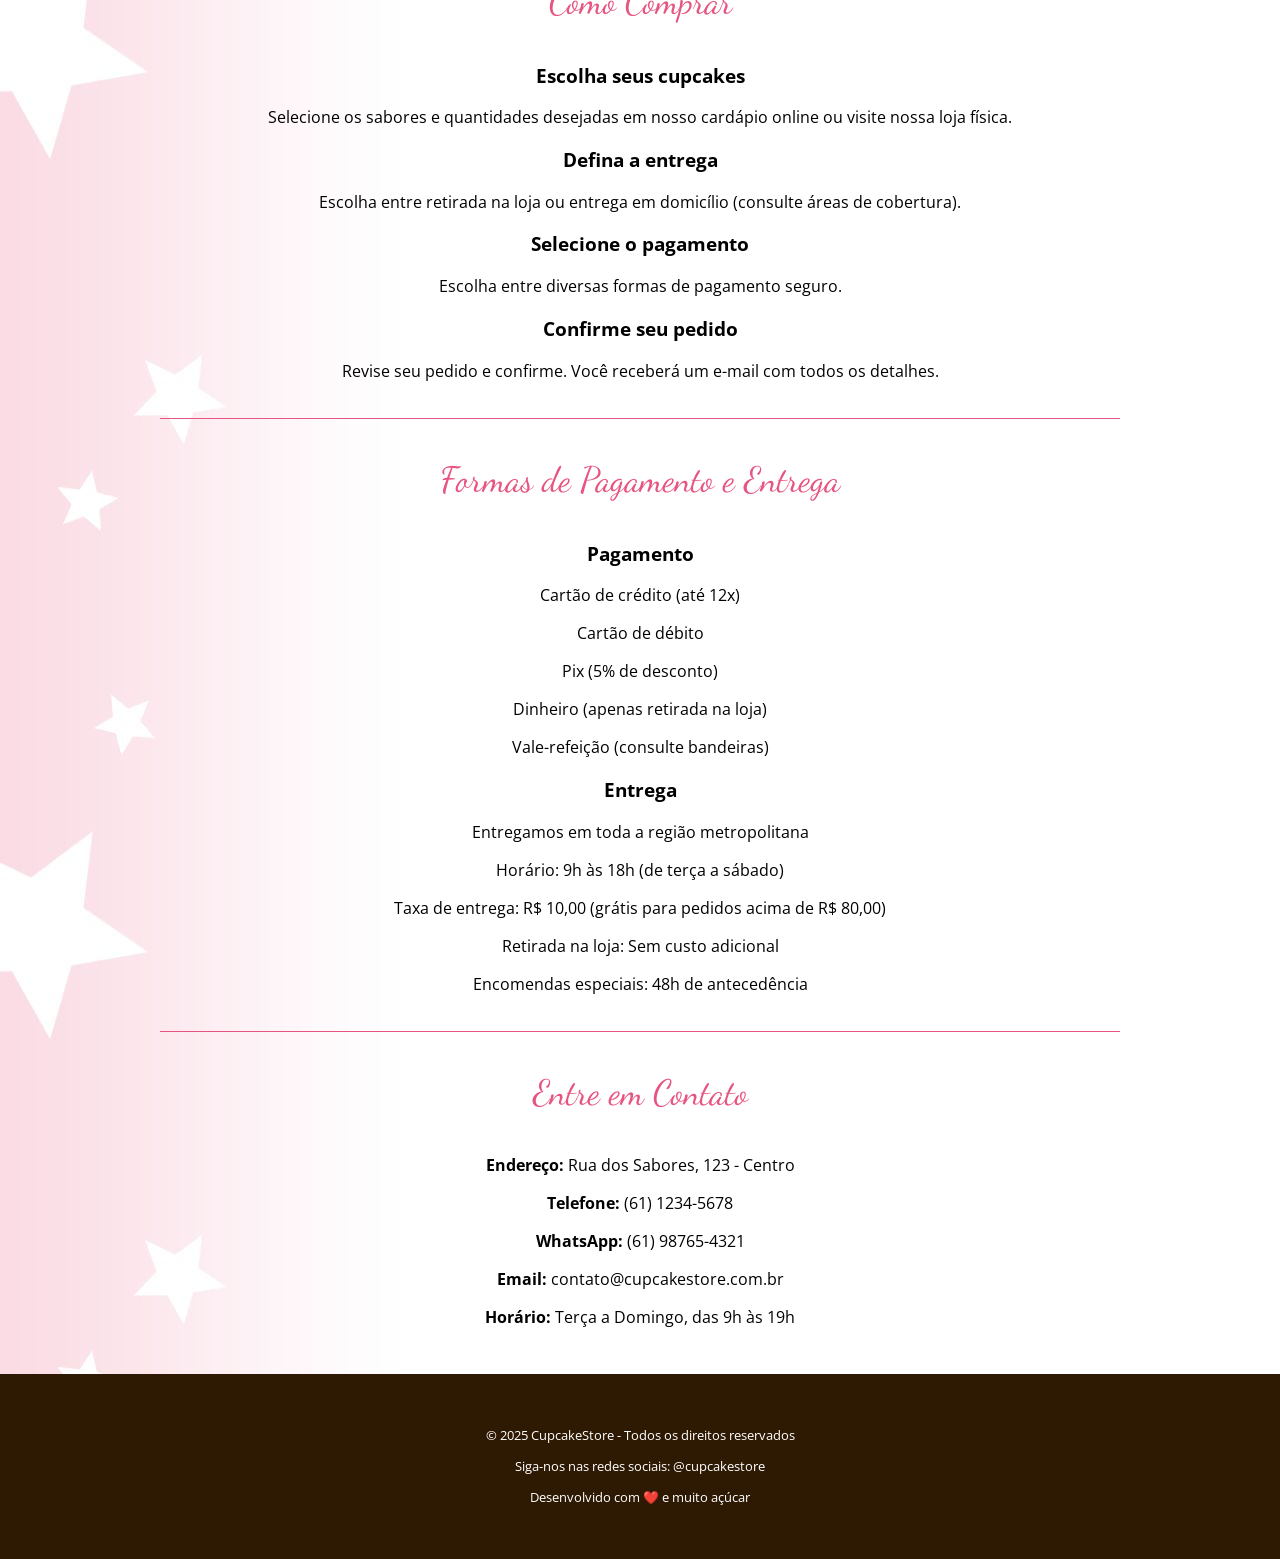
==== commit bb9f8692: "add css 2.0" ====
--- a/index.html
+++ b/index.html
@@ -2,23 +2,26 @@
 <html lang="pt-BR">
 
 <head>
+    <!-- Raiz do site ou subdomínio -->
     <meta charset="UTF-8">
     <meta name="viewport" content="width=device-width, initial-scale=1.0">
     <title>CupcakeStore - Delícias em Miniatura</title>
     <link rel="shortcut icon" href="img/cupcakestore-logo.svg" type="image/x-icon">
-    <link rel="stylesheet" type="text/css" href="css/style.css">
+    <link rel="stylesheet" href="css/style.css">
+    <!--link fonte google-->
+    <link href="https://fonts.googleapis.com/css2?family=Dancing+Script:wght@400..700&family=Open+Sans:ital,wght@0,300..800;1,300..800&family=Playfair+Display:ital,wght@0,400..900;1,400..900&display=swap" rel="stylesheet">
 </head>
 
 <body>
     <!-- Cabeçalho -->
-    <header>
+    <header id="cabecalho">
         <!-- Logomarca e Slogan -->
-        <div>
-            <img src="img/cupcakestore-logo.svg" alt="cupcakestore-logo.svg" width="128px">   
+        <div id="marca">
+            <img id="marcaImagem" class="borda-redonda sombra" src="img/cupcakestore-logo.svg" alt="cupcakestore-logo.svg" width="128px">
+            <p id="marcaSlogan">Delícias em miniatura que conquistam corações</p>
         </div>
-        <h1 id="frase">"Delícias em miniatura que conquistam corações"</h1>
         <!-- Navegação Global -->
-        <nav id="menu">
+        <nav id="navegacaoGlobal" class="fundo-escuro sombra">
             <ul>
                 <li><a href="index.html">Início</a></li>
                 <li><a href="sabores.html">Nossos Sabores</a></li>
@@ -28,11 +31,11 @@
     </header>
     <hr>
     <!-- Conteúdo Principal -->
-    <main>
+    <main id="principal" class="conteiner">
         <!-- Título da Página -->
         <h1>CupcakeStore</h1>
-        <nav>
-            <ul id="menudois">
+        <nav id="navegacaoLocal">
+            <ul>
                 <li><a href="#sobre">Sobre a Nossa Loja</a></li>
                 <li><a href="#equipe">Nossa Equipe</a></li>
                 <li><a href="#tamanhos">Nossos Tamanhos</a></li>
@@ -43,7 +46,7 @@
         </nav>
         <!-- Iframe -->
         <section id="video">
-            <iframe width="560" height="315"
+            <iframe class="sombra" width="560" height="315"
                 src="https://www.youtube.com/embed/6ISeH95sN54?si=oLLN1qYZLjZJIH_0&amp;controls=0"
                 title="YouTube video player" frameborder="0"
                 allow="accelerometer; autoplay; clipboard-write; encrypted-media; gyroscope; picture-in-picture; web-share"
@@ -51,7 +54,7 @@
             </iframe>
         </section>
         <!-- Sobre a Nossa Loja -->
-        <section id="sobre">
+        <section id="sobre" class="secao">
             <h2>Sobre a Nossa Loja</h2>
             <p>Fundada em 2015, a CupcakeStore nasceu do sonho de trazer alegria através de doces miniatura. Nossa
                 missão é criar cupcakes que não apenas satisfaçam o paladar, mas também encantem os olhos.</p>
@@ -60,53 +63,53 @@
                 utilizamos conservantes ou corantes artificiais em nossas receitas.</p>
         </section>
         <!-- Nossa Equipe -->
-        <section id="equipe">
+        <section id="equipe" class="secao">
             <h2>Nossa Equipe</h2>
             <div>
-                <img src="img/equipe-ana-paula.jpg" alt="equipe-ana-paula.jpg" width="280px">
-                <h3>Ana Paula - Chef Confeiteira</h3>
-                <p>Formada em Gastronomia com especialização em Confeitaria, Ana é a mente criativa por trás dos nossos
-                    sabores exclusivos.</p>
-            </div>
-            <div>
-                <img src="img/equipe-carlos-mendes.jpg" alt="equipe-carlos-mendes.jpg" width="280px">
-                <h3>Carlos Mendes - Padeiro Mestre</h3>
-                <p>Com mais de 15 anos de experiência, Carlos garante que todas as nossas massas tenham a textura
-                    perfeita.</p>
-            </div>
-            <div>
-                <img src="img/equipe-juliana-santos.jpg" alt="equipe-juliana-santos.jpg" width="280px">
-                <h3>Juliana Santos - Decoradora</h3>
-                <p>Nossa artista que transforma cupcakes em pequenas obras de arte com suas técnicas incríveis de
-                    decoração.</p>
+                <div class="caixa">
+                    <img class="borda-redonda sombra" src="img/equipe-ana-paula.jpg" alt="equipe-ana-paula.jpg" width="280px">
+                    <h3>Ana Paula - Chef Confeiteira</h3>
+                    <p>Formada em Gastronomia com especialização em Confeitaria, Ana é a mente criativa por trás dos nossos
+                        sabores exclusivos.</p>
+                </div>
+                <div class="caixa">
+                    <img class="borda-redonda sombra" src="img/equipe-carlos-mendes.jpg" alt="equipe-carlos-mendes.jpg" width="280px">
+                    <h3>Carlos Mendes - Padeiro Mestre</h3>
+                    <p>Com mais de 15 anos de experiência, Carlos garante que todas as nossas massas tenham a textura
+                        perfeita.</p>
+                </div>
+                <div class="caixa">
+                    <img class="borda-redonda sombra" src="img/equipe-juliana-santos.jpg" alt="equipe-juliana-santos.jpg" width="280px">
+                    <h3>Juliana Santos - Decoradora</h3>
+                    <p>Nossa artista que transforma cupcakes em pequenas obras de arte com suas técnicas incríveis de
+                        decoração.</p>
+                </div>
             </div>
         </section>
         <!-- Nossos Tamanhos -->
-        <section id="tamanhos">
+        <section id="tamanhos" class="secao">
             <h2>Nossos Tamanhos</h2>
-
             <div>
-                <img src="img/cupcake-mini.png" alt="Cupcake Mini" width="160px">
-                <h3>Mini Cupcake</h3>
-                <p>Diâmetro: 3cm</p>
-                <p>Peso: 40g</p>
-                <p>Ideal para eventos e degustação</p>
-                <p>Embalagem com 6 ou 12 unidades</p>
-                <p>Preço: A partir de R$ 3,50/unidade</p>
-            </div>
-
-            <div>
-                <img src="img/cupcake-mini.png" alt="Cupcake Tradicional" width="160px">
-                <h3>Tradicional Cupcake</h3>
-                <p>Diâmetro: 5cm</p>
-                <p>Peso: 90g</p>
-                <p>Nosso tamanho tradicional</p>
-                <p>Embalagem individual ou kits com 4 ou 6</p>
-                <p>Preço: A partir de R$ 6,90/unidade</p>
+                <div>
+                    <h3 class="texto-claro">Mini Cupcake</h3>
+                    <p>Diâmetro: 3cm</p>
+                    <p>Peso: 40g</p>
+                    <p>Ideal para eventos e degustação</p>
+                    <p>Embalagem com 6 ou 12 unidades</p>
+                    <p>Preço: A partir de R$ 3,50/unidade</p>
+                </div>
+                <div>
+                    <h3 class="texto-claro">Standard Cupcake</h3>
+                    <p>Diâmetro: 5cm</p>
+                    <p>Peso: 90g</p>
+                    <p>Nosso tamanho tradicional</p>
+                    <p>Embalagem individual ou kits com 4 ou 6</p>
+                    <p>Preço: A partir de R$ 6,90/unidade</p>
+                </div>
             </div>
         </section>
         <!-- Como Comprar -->
-        <section id="comprar">
+        <section id="comprar" class="secao">
             <h2>Como Comprar</h2>
             <div>
                 <h3>Escolha seus cupcakes</h3>
@@ -130,41 +133,45 @@
             </div>
         </section>
         <!-- Formas de Pagamento e Entrega -->
-        <section id="pagamento">
+        <section id="pagamento" class="secao">
             <h2>Formas de Pagamento e Entrega</h2>
             <div>
-                <h3>Pagamento</h3>
-                <p>Cartão de crédito (até 12x)</p>
-                <p>Cartão de débito</p>
-                <p>Pix (5% de desconto)</p>
-                <p>Dinheiro (apenas retirada na loja)</p>
-                <p>Vale-refeição (consulte bandeiras)</p>
-            </div>
-            <div>
-                <h3>Entrega</h3>
-                <p>Entregamos em toda a região metropolitana</p>
-                <p>Horário: 9h às 18h (de terça a sábado)</p>
-                <p>Taxa de entrega: R$ 10,00 (grátis para pedidos acima de R$ 80,00)</p>
-                <p>Retirada na loja: Sem custo adicional</p>
-                <p>Encomendas especiais: 48h de antecedência</p>
+                <div>
+                    <h3>Pagamento</h3>
+                    <p>Cartão de crédito (até 12x)</p>
+                    <p>Cartão de débito</p>
+                    <p>Pix (5% de desconto)</p>
+                    <p>Dinheiro (apenas retirada na loja)</p>
+                    <p>Vale-refeição (consulte bandeiras)</p>
+                </div>
+                <div>
+                    <h3>Entrega</h3>
+                    <p>Entregamos em toda a região metropolitana</p>
+                    <p>Horário: 9h às 18h (de terça a sábado)</p>
+                    <p>Taxa de entrega: R$ 10,00 (grátis para pedidos acima de R$ 80,00)</p>
+                    <p>Retirada na loja: Sem custo adicional</p>
+                    <p>Encomendas especiais: 48h de antecedência</p>
+                </div>
             </div>
         </section>
         <!-- Entre em Contato -->
-        <section id="contato">
+        <section id="contato" class="secao">
             <h2>Entre em Contato</h2>
-            <p>Endereço: Rua dos Sabores, 123 - Centro</p>
-            <p>Telefone: (61) 1234-5678</p>
-            <p>WhatsApp: (61) 98765-4321</p>
-            <p>Email: contato@cupcakestore.com.br</p>
-            <p>Horário: Terça a Domingo, das 9h às 19h</p>
+            <p><strong>Endereço:</strong> Rua dos Sabores, 123 - Centro</p>
+            <p><strong>Telefone:</strong> (61) 1234-5678</p>
+            <p><strong>WhatsApp:</strong> (61) 98765-4321</p>
+            <p><strong>Email:</strong> contato@cupcakestore.com.br</p>
+            <p><strong>Horário:</strong> Terça a Domingo, das 9h às 19h</p>
         </section>
     </main>
     <hr>
     <!-- Rodapé -->
-    <footer>
-        <p>&copy; 2025 CupcakeStore - Todos os direitos reservados</p>
-        <p>Siga-nos nas redes sociais: @cupcakestore</p>
-        <p>Desenvolvido com ❤️ e muito açúcar</p>
+    <footer id="rodape">
+        <div class="container">
+            <p>&copy; 2025 CupcakeStore - Todos os direitos reservados</p>
+            <p>Siga-nos nas redes sociais: @cupcakestore</p>
+            <p>Desenvolvido com ❤️ e muito açúcar</p>
+        </div>
     </footer>
 </body>
 
--- a/css/style.css
+++ b/css/style.css
@@ -1,76 +1,164 @@
+html,
 body{
-    font-family: Arial, sans-serif;
-    font-size: 10px;
-    
+    margin: 0;
+    padding: 0;
 }
 
-header{
-    background-color: #e7c553;
-    color: #fff;
-    font-family: 'Trebuchet MS', 'Lucida Sans Unicode', 'Lucida Grande', 'Lucida Sans', Arial, sans-serif;
-    height: 60px;
-    display: flex;
-    justify-content: space-between;
-    align-items: center;
-    width: 100%;
-    position: fixed;
+hr{
+    display: none;
 }
 
+/* Aplicação da fonte */
+body{
+    font-family: "Open Sans", sans-serif;
+    font-weight: normal;
+
+}
 
 h1{
-    font-size: 3rem;
-    text-align: center;
-    padding: 50px 0px;
+    font-family: "Playfair Display", serif;
+    font-weight: normal;
+    font-size: 3.2rem;
 }
 
 h2{
+    font-family: "Dancing Script", cursive, serif;
     font-size: 2rem;
-    text-align: center;
-    padding: 25px 0px;
 }
 
-#frase{
-    display: block;
-    font-size: 2em;
-    margin-block-start: 0.67em;
-    margin-block-end: 0.67em;
-    font-weight: bold;
+/* Aplicação do fundo*/
+body{
+    background-image: url("../img/imagem-fundo.jpg");
+    background-repeat: repeat-y; 
 }
 
-#menu li{
-    display: inline;
+/* Padrão */
+.borda-redonda{
+    border-radius: 50%;
+}
+.sombra{
+    box-shadow: 0px 4px 10px rgba(0, 0, 0, 0.5);
+}
+.conteiner{
+    max-width: 960px;
+    margin: 0 auto;
+    padding: 10px;
+}
+.secao{
+    border-top: 1px solid #E75480;
+    padding-top: 20px;
+    padding-bottom: 20px;
 }
 
-#menu a:link, a:visited{
-    font-size: 1.5rem;
-    color: #bf8756;
+/* Cabeçalho */
+#marca{
+    text-align: center;
+    background-color: #E75480;
+    padding: 20px 10px;
+}
+#marcaImagem{
+    width: 80px;
+    height: 80px;
+    background-color: #ffffff;
+    border-radius: 50%;
+}
+#marcaSlogan{
+    color: #ffffff;
+    margin-top: 10px;
+    margin-bottom: 0;
+}
+#navegacaoGlobal{
+    text-align: center;
+    background-color: #2e1903;
+}
+#navegacaoGlobal ul{
+    list-style: none;
+    margin: 0;
+    padding: 10px;
+}
+#navegacaoGlobal li{
+    display: inline;
+    padding: 4px;
+    margin: 0px 10px;
+}
+#navegacaoGlobal a{
     text-decoration: none;
-    padding: 18px;
-    text-shadow: 1px 1px #000;
+    font-weight: bold;
+    color: #ffffff;
 }
 
-#menu a:hover, a:active{
-    background-color: #378c8c;
+/* Conteudo principal */
+main h1,
+main h2{
+    text-align: center;
+}
+main h1{
+    margin-top:  60px;
+    margin-bottom: 60px;
+}
+main h2{
+    color: #E75480;
+    font-weight: normal;
+    margin-top: 20px;
+    margin-bottom: 40px;
+    font-size: 2.2rem;
+}
+#navegacaoLocal{
+    text-align: center;
+    margin-top: 20px;
+    margin-bottom: 20px;
+    border-top: 1px solid #cccccc;
+    border-bottom: 1px solid #cccccc;
+    padding-top: 10px;
+    padding-bottom: 10px;
+}
+#navegacaoLocal ul{
+    list-style: none;
+    margin: 0;
+}
+#navegacaoLocal li{
+    display: inline-block;
+    margin-left: 10px;
+    margin-right: 10px;
+}
+#video{
+    text-align: center;
+    margin-bottom: 40px;
+}
+#video iframe{
+    width: 90%;
+    height: 480px;
+    border-radius: 20px;
+    border: 5px solid #ffffff;
+}
+#equipe > div{
+    width: 300px;
+    text-align: center;
+    margin: 0 auto;
+    margin-bottom: 20px;
+}
+#equipe > div img{
+    width: 200px;
+    height: 200px;
+    object-fit: cover;
+}
+#equipe > div h3{
+    font-family: "Dancing Script", cursive;
+    font-size: 1.4em;
+}
+#tamanhos, 
+#comprar,
+#pagamento,
+#contato{
+    text-align: center;
 }
 
-section {
-    margin-bottom: 40px;
-}
-
-
-footer{
-    height: 120px;
-    display: flex;
-    justify-content: center;
-    align-items: center;
+/* Rodape */
+#rodape{
+    background-color: #2e1903;
+    color: #ffffff;
     text-align: center;
-    background-color: #fff;
-
-    font-size: 1.5rem;
-
-}
-
-section{
-    margin-bottom: 60px;
-    text-align: justify;
+    font-size: 0.8em;
+    padding-top: 40px;
+    padding-bottom: 40px;
 }
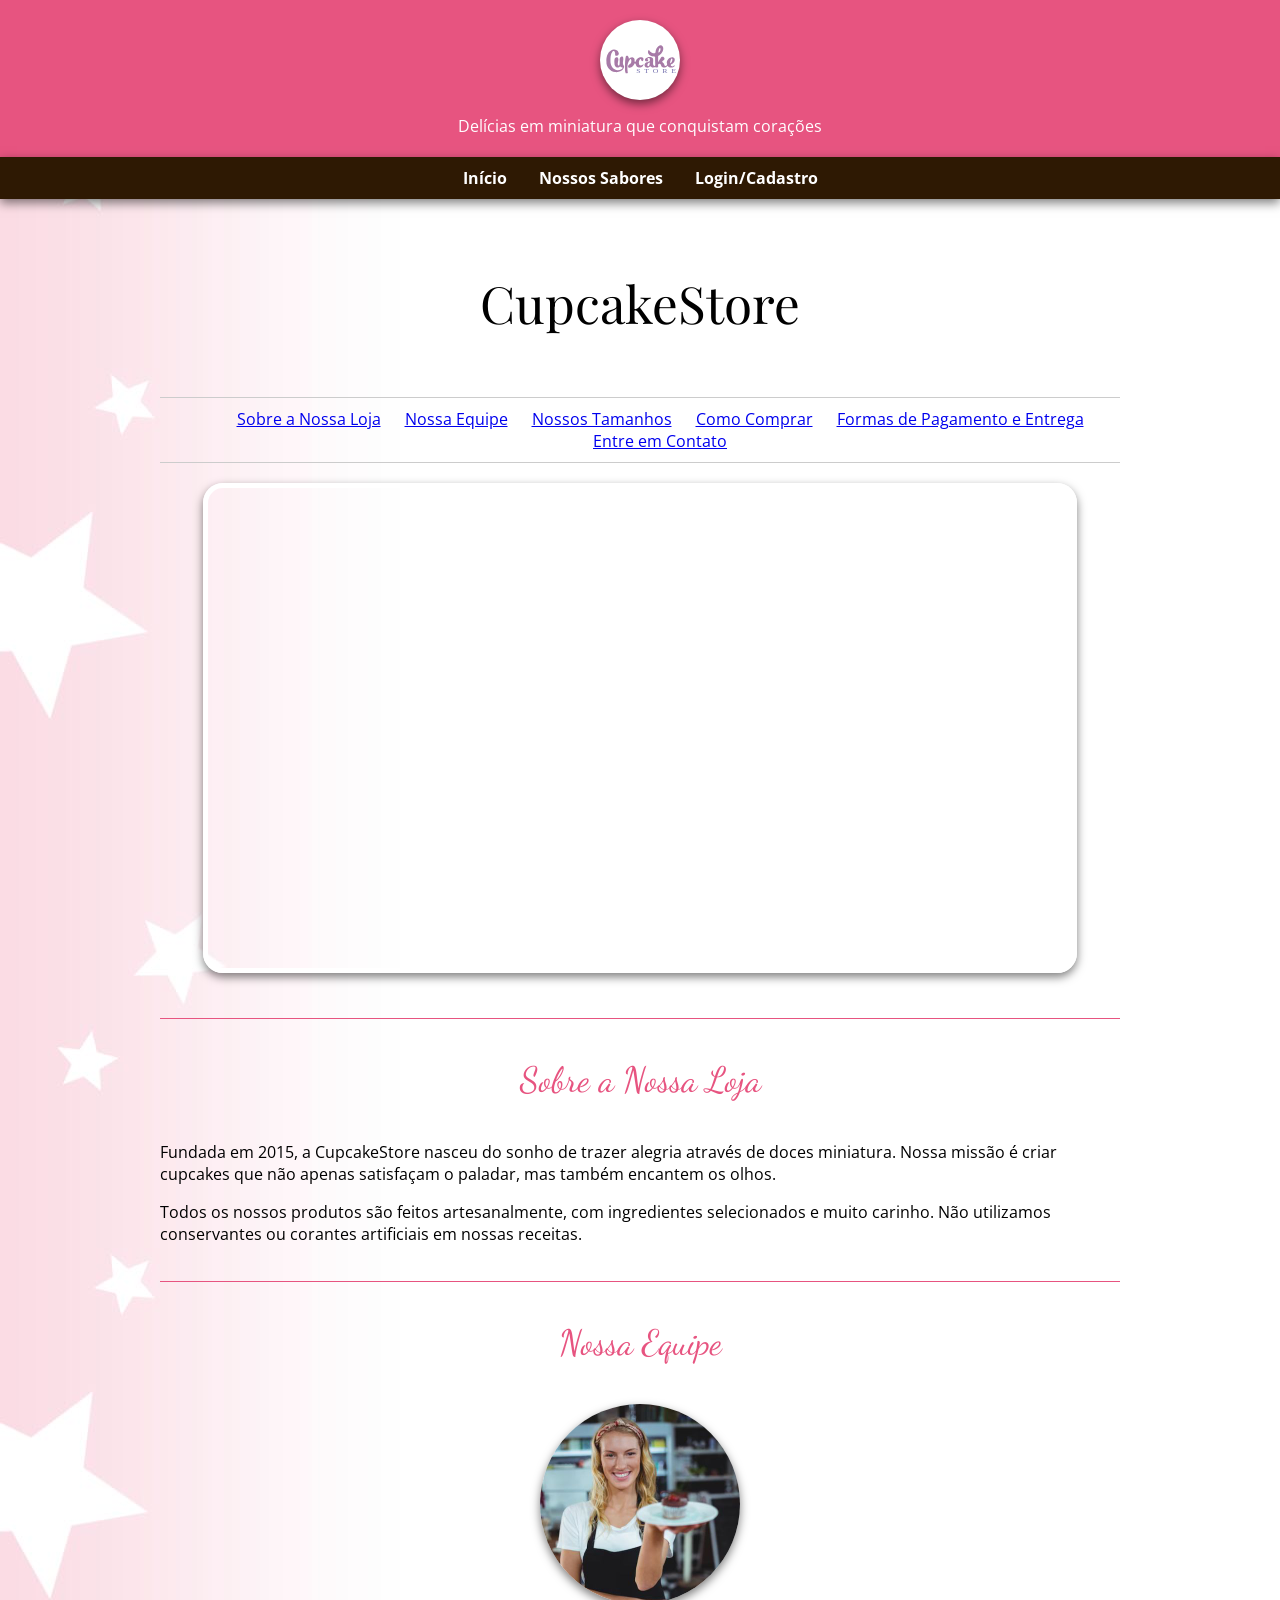
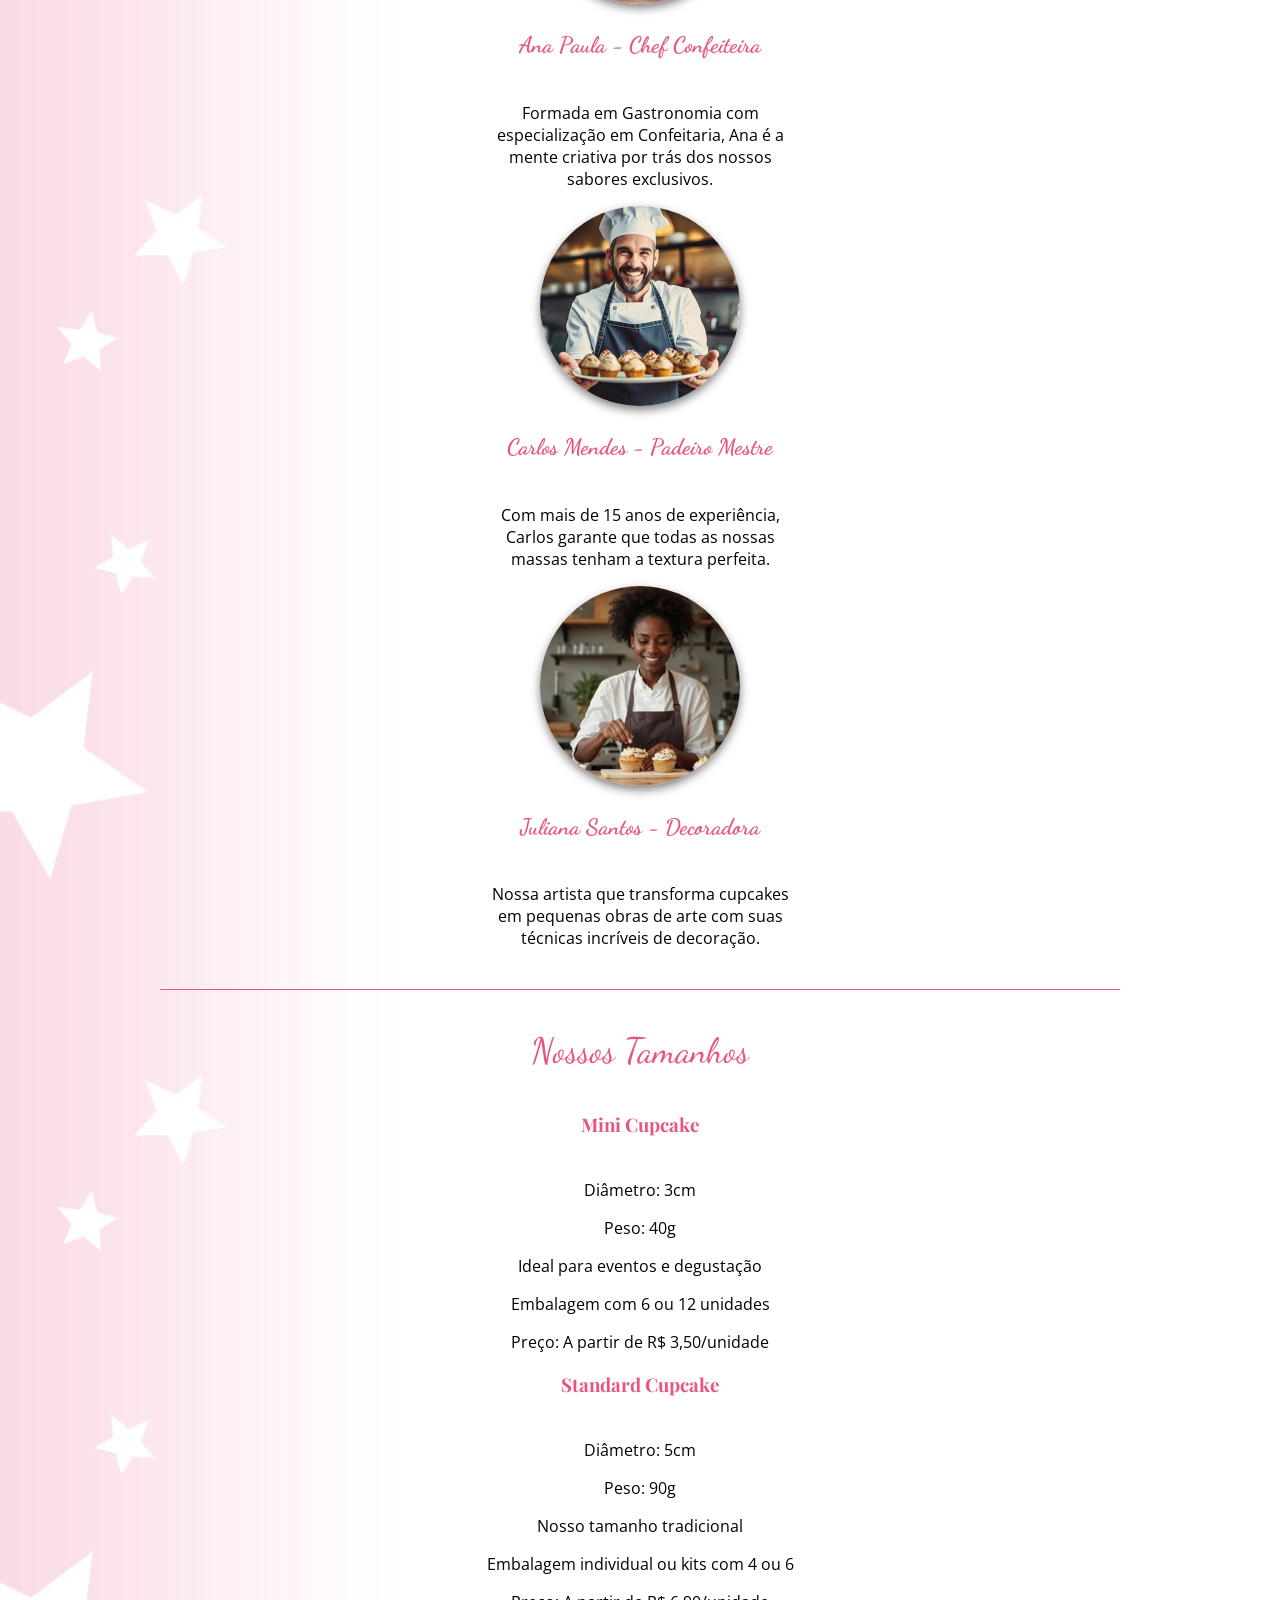
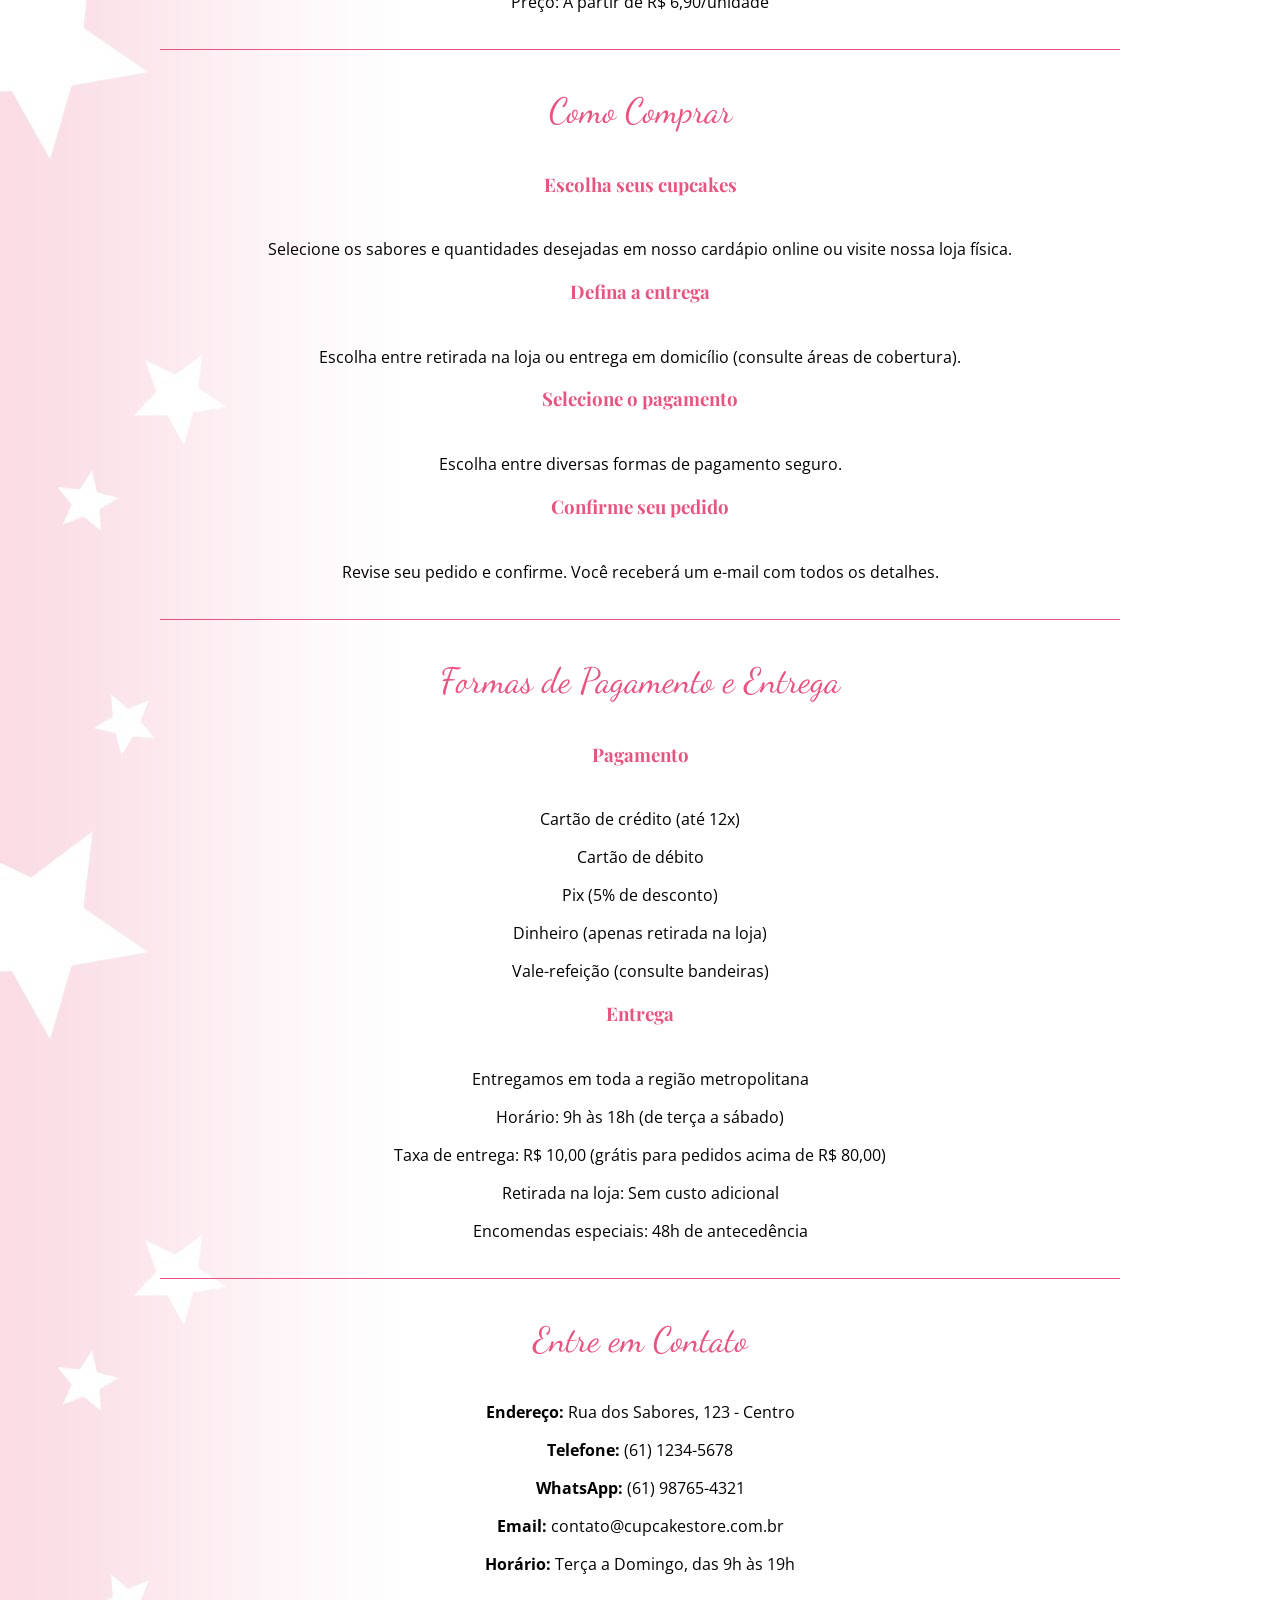
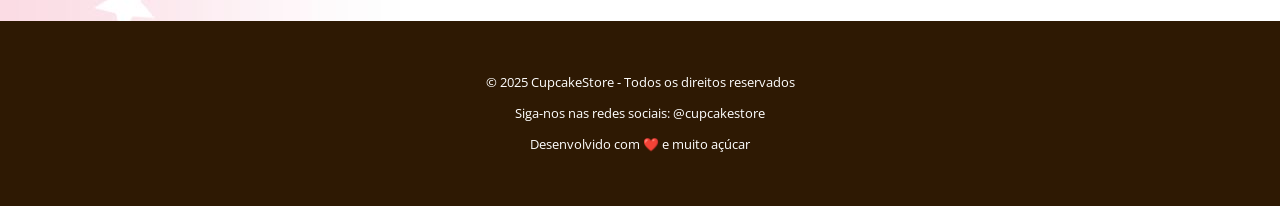
==== commit 96502fb9: "add css 2.1" ====
--- a/index.html
+++ b/index.html
@@ -1,5 +1,8 @@
 <!DOCTYPE html>
 <html lang="pt-BR">
+
+<!--site: https://cupcakestore.kesug.com/
+    para atualizar: ctrl + f5-->
 
 <head>
     <!-- Raiz do site ou subdomínio -->
--- a/css/style.css
+++ b/css/style.css
@@ -12,18 +12,20 @@
 body{
     font-family: "Open Sans", sans-serif;
     font-weight: normal;
-
-}
-
+}
 h1{
     font-family: "Playfair Display", serif;
     font-weight: normal;
     font-size: 3.2rem;
 }
-
 h2{
     font-family: "Dancing Script", cursive, serif;
     font-size: 2rem;
+}
+h3{
+    height: 48px;
+    font-family: "Playfair Display", serif;
+    color: #E75480;
 }
 
 /* Aplicação do fundo*/
@@ -49,6 +51,19 @@
     padding-top: 20px;
     padding-bottom: 20px;
 }
+.produto-lista {
+    display: flex;
+    flex-wrap: wrap; /* Permite a quebra do alinhamento das caixas */
+    justify-content: center;
+    text-align: center;
+    gap: 16px;
+    padding: 28px;
+}
+.produto-item,
+.produto-borda{
+    border-radius: 10px;
+}
+
 
 /* Cabeçalho */
 #marca{
@@ -161,4 +176,180 @@
     font-size: 0.8em;
     padding-top: 40px;
     padding-bottom: 40px;
+}
+
+/* Botões */
+.botao-primario{
+    display: inline-block;
+    background-color: #E75480;
+    color: #ffffff;
+    text-decoration: none;
+    padding: 10px 24px;
+    border-radius: 30px;
+    border: 2px solid #E75480;
+    font-size: 1rem;
+    cursor: pointer;
+}
+
+/* Cabeçalho de páginas internas */
+.fundo-escuro{
+    background-color: #2e1903;
+}
+
+/* Galeria de Fotos */
+.galeria{
+    display: flex;
+    flex-direction: column;
+    align-items: center;
+    gap: 16px;
+    margin-bottom: 20px;
+}
+.selecionada img{
+    width: 100%;
+    max-width: 400px;
+    border-radius: 12px;
+}
+.miniaturas{
+    display: flex;
+    flex-wrap: wrap;
+    justify-content: center;
+    gap: 10px;
+}
+.miniaturas img{
+    width: 70px;
+    height: 70px;
+    object-fit: cover;
+    border-radius: 8px;
+    cursor: pointer;
+    opacity: 0.7;
+    transition: opacity 0.3s ease, box-shadow 0.3s ease;
+}
+.miniaturas img:hover{
+    opacity: 1;
+    box-shadow: 0 4px 12px rgba(0, 0, 0, 0.2);
+}
+.tabela-responsiva{
+    margin: 0 auto;
+    padding: 30px;
+}
+.tabela{
+    width: 100%;
+    border-collapse: collapse;
+    border: 1px solid #cccccc;
+}
+.tabela th,
+.tabela td{
+    padding: 8px 12px;
+    text-align: left;
+    border: 1px solid #cccccc;
+}
+.tabela th{
+    background-color: #E75480;
+    color: #ffffff;
+    font-weight: bold;
+}
+
+/* formularios */
+.formulario{
+    max-width: 300px;
+    margin: 0 auto;
+    padding: 24px;
+    border-radius: 24px;
+    margin-bottom: 50px;
+    background-color: #ffffff;
+}
+#formularioCadastro{
+    max-width: 680px;
+    padding: 48px 56px;
+    border-radius: 16px;
+}
+.formulario fieldset{
+    border: none;
+    padding: 0;
+    margin: 0 0 40px 0;
+}
+.formulario legend{
+    display: block;
+    width: 100%;
+    padding-bottom: 8px;
+    margin-bottom: 24px;
+    border-bottom: 2px solid #E75480;
+    font-family: "Dancing Script", cursive;
+    font-size: 1.8rem;
+    color: #E75480;
+    font-weight: normal;
+}
+.formulario-campo{
+    margin-bottom: 24px;
+}
+.formulario-campo:last-child{
+    margin-bottom: 0;
+}
+.formulario-campo.formulario-campo-radio,
+.formulario-campo.formulario-campo-checkbox{
+    display: flex;
+    flex-wrap: wrap;
+    align-items: center;
+    gap: 4px 4px;
+}
+.formulario-campo.formulario-campo-radio > p,
+.formulario-campo.formulario-campo-checkbox > p{
+    width: 100%;
+    margin: 0 0 8px 0;
+}
+.formulario-campo.formulario-campo-radio label,
+.formulario-campo.formulario-campo-checkbox label{
+    display: inline-block;
+    font-weight: normal;
+    margin-right: 16px;
+}
+.formulario-campo.formulario-campo-radio input[type="radio"],
+.formulario-campo.formulario-campo-checkbox input[type="checkbox"]{
+    margin-right: 4px;
+    width: auto;
+}
+.formulario-campo label{
+    display: block;
+    margin-bottom: 8px;
+    font-weight: normal;
+    color: #333333;
+}
+.formulario-campo input[type="text"],
+.formulario-campo input[type="email"],
+.formulario-campo input[type="password"],
+.formulario-campo input[type="date"],
+.formulario-campo select,
+.formulario-campo textarea {
+    display: block;
+    padding: 10px 14px;
+    border-radius: 8px;
+    width: calc(100% - 30px);
+    border: 1px solid #cccccc;
+    font-size: 1em;
+    font-family: "Open Sans", sans-serif;
+    color: #333333;
+}
+.formulario-campo textarea{
+    min-height: 120px;
+    resize: vertical;
+}
+
+/* Botão secundário */
+.botao-secundario {
+    display: inline-block;
+    background-color: #ffffff;
+    color: #E75480;
+    border: 2px solid #E75480;
+    padding: 10px 24px;
+    font-size: 1rem;
+    border-radius: 30px;
+    cursor: pointer;
+    text-decoration: none;
+    margin-right: 12px;
+    transition: background-color 0.3s ease, color 0.3s ease;
+}
+
+.botao-secundario:hover {
+    background-color: #E75480;
+    color: #ffffff;
 }
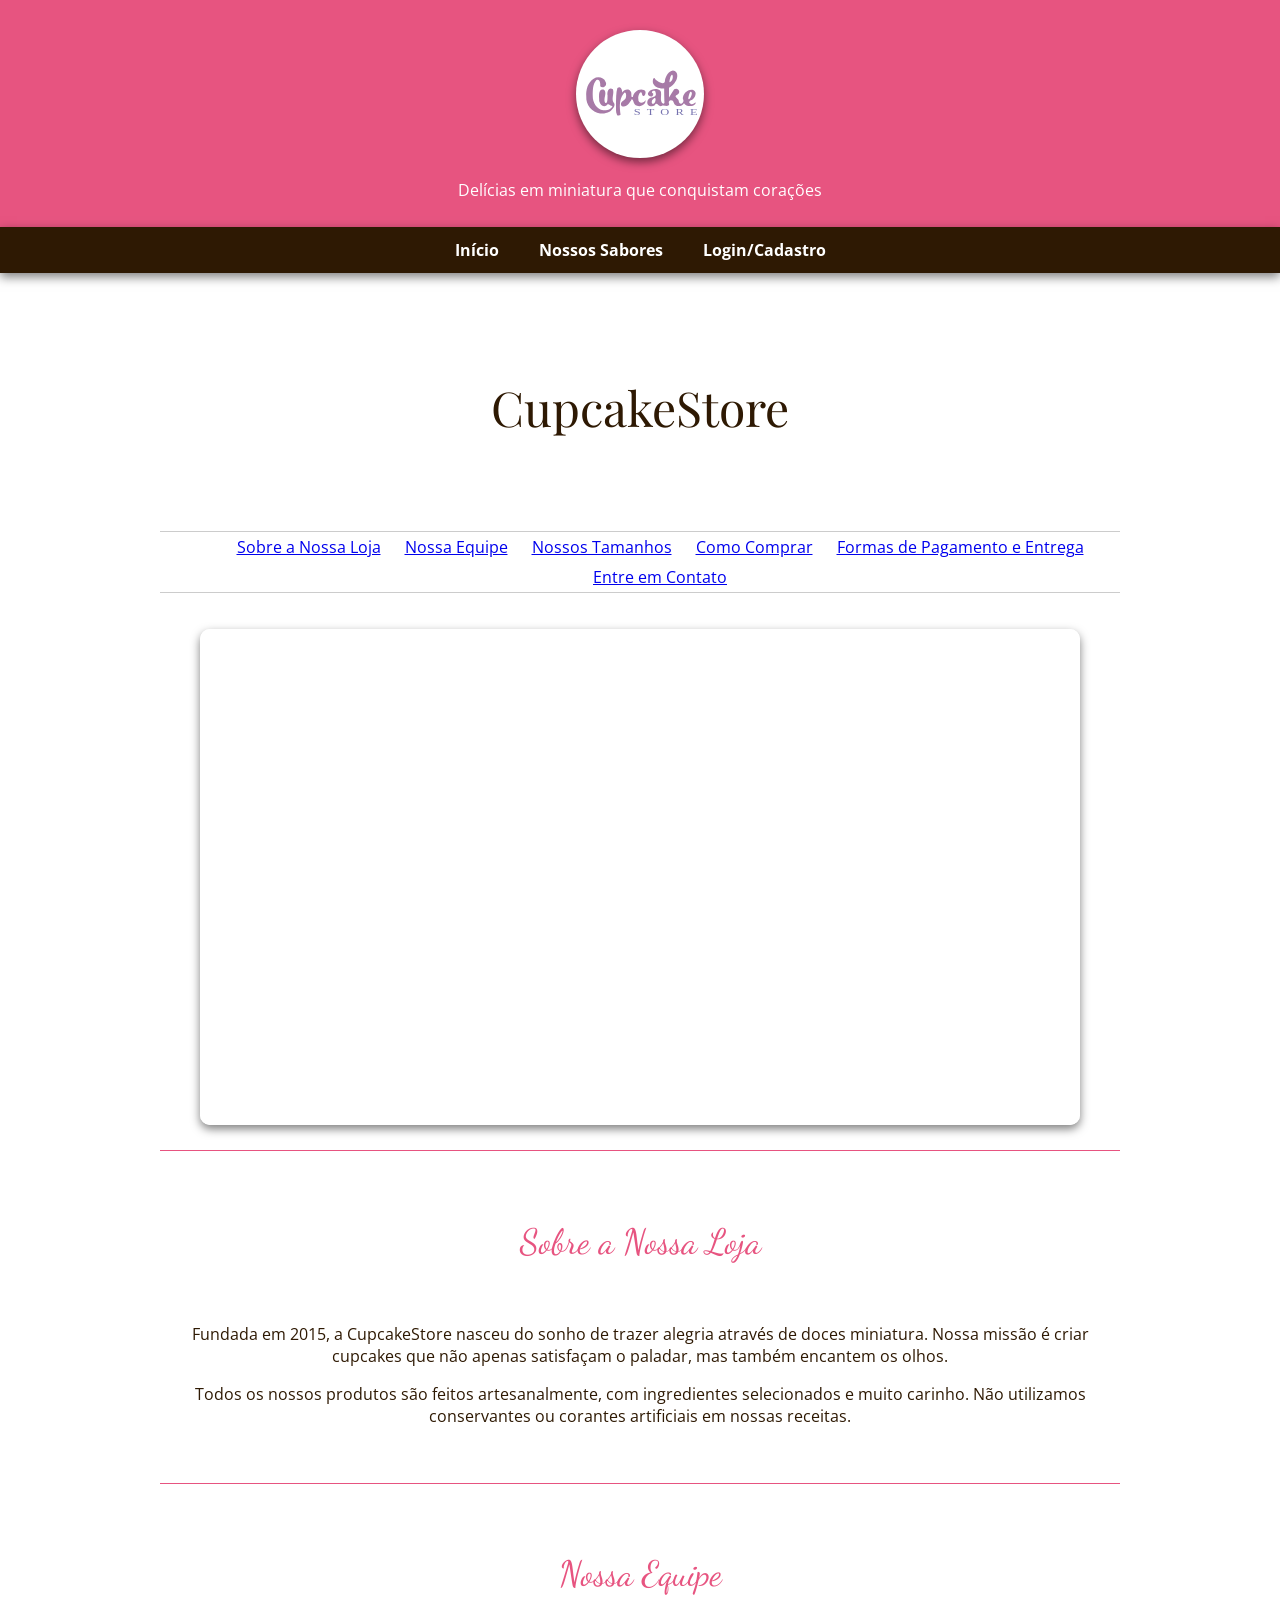
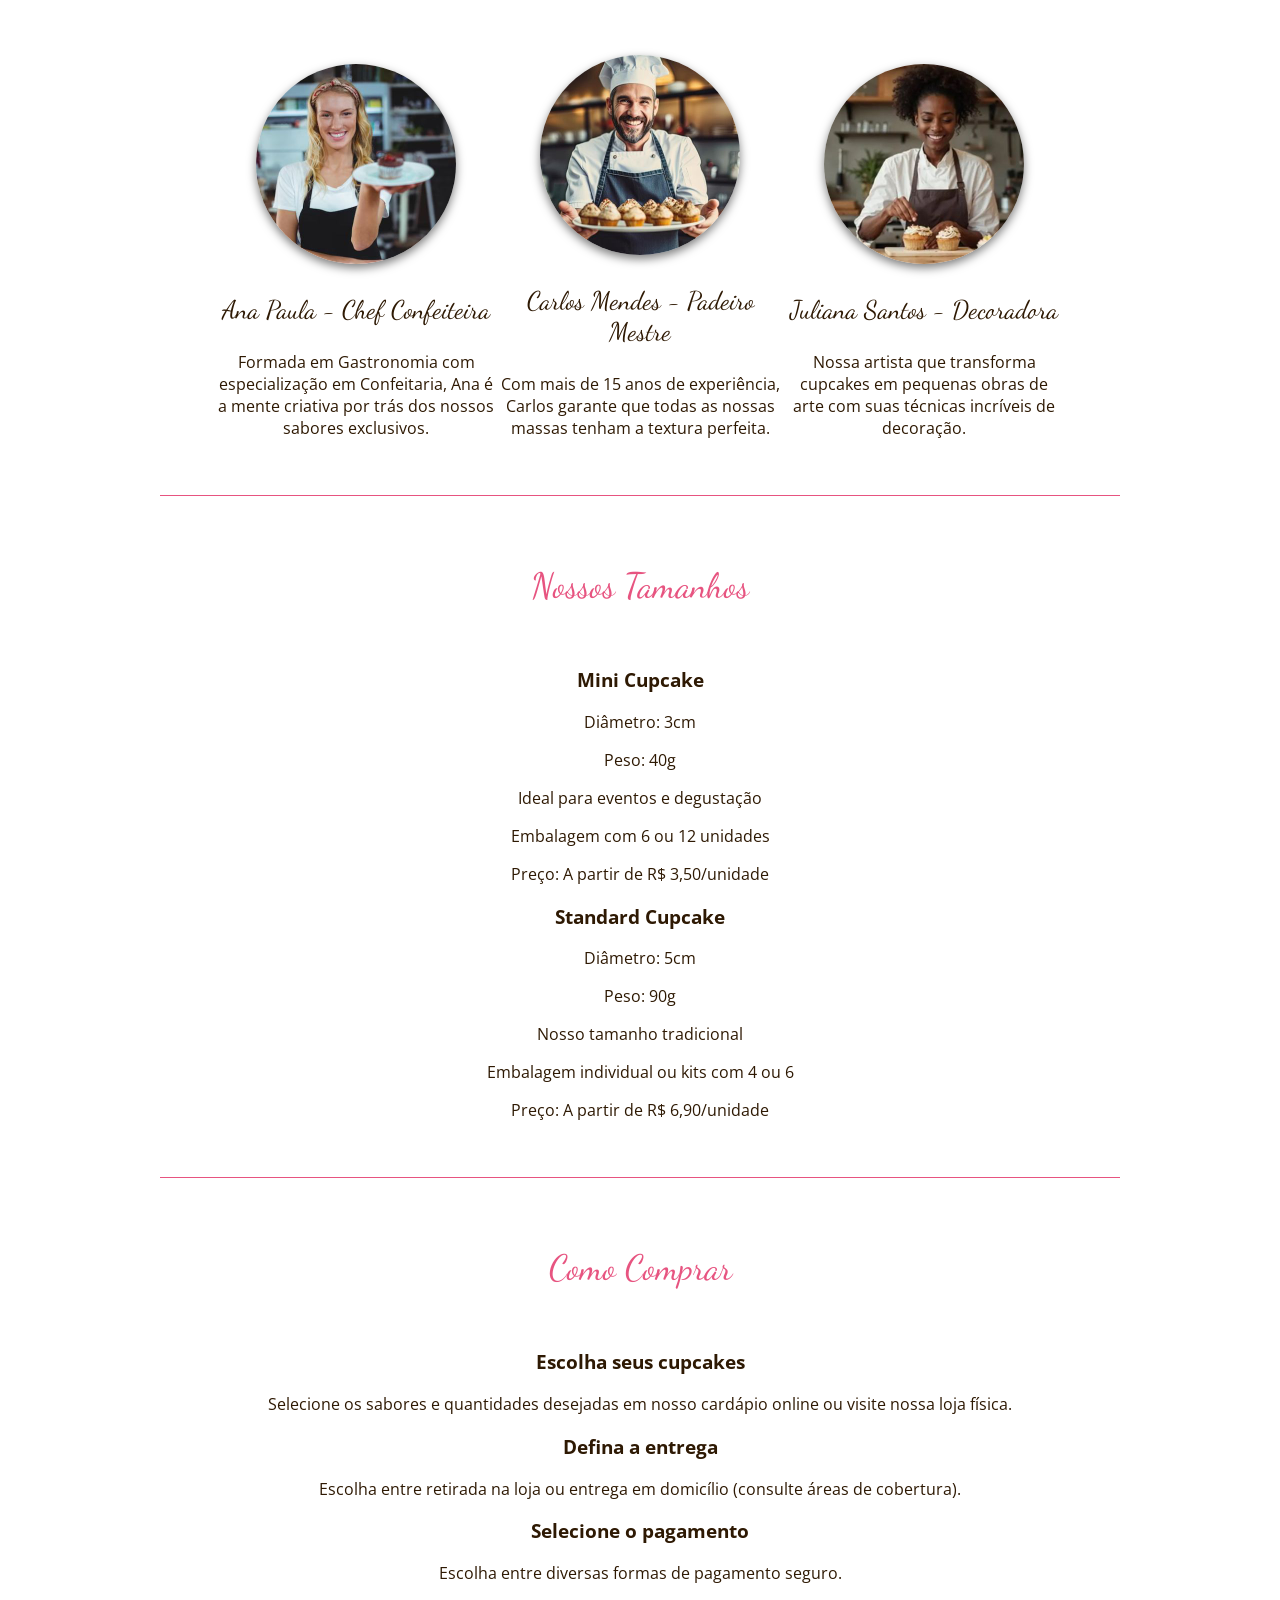
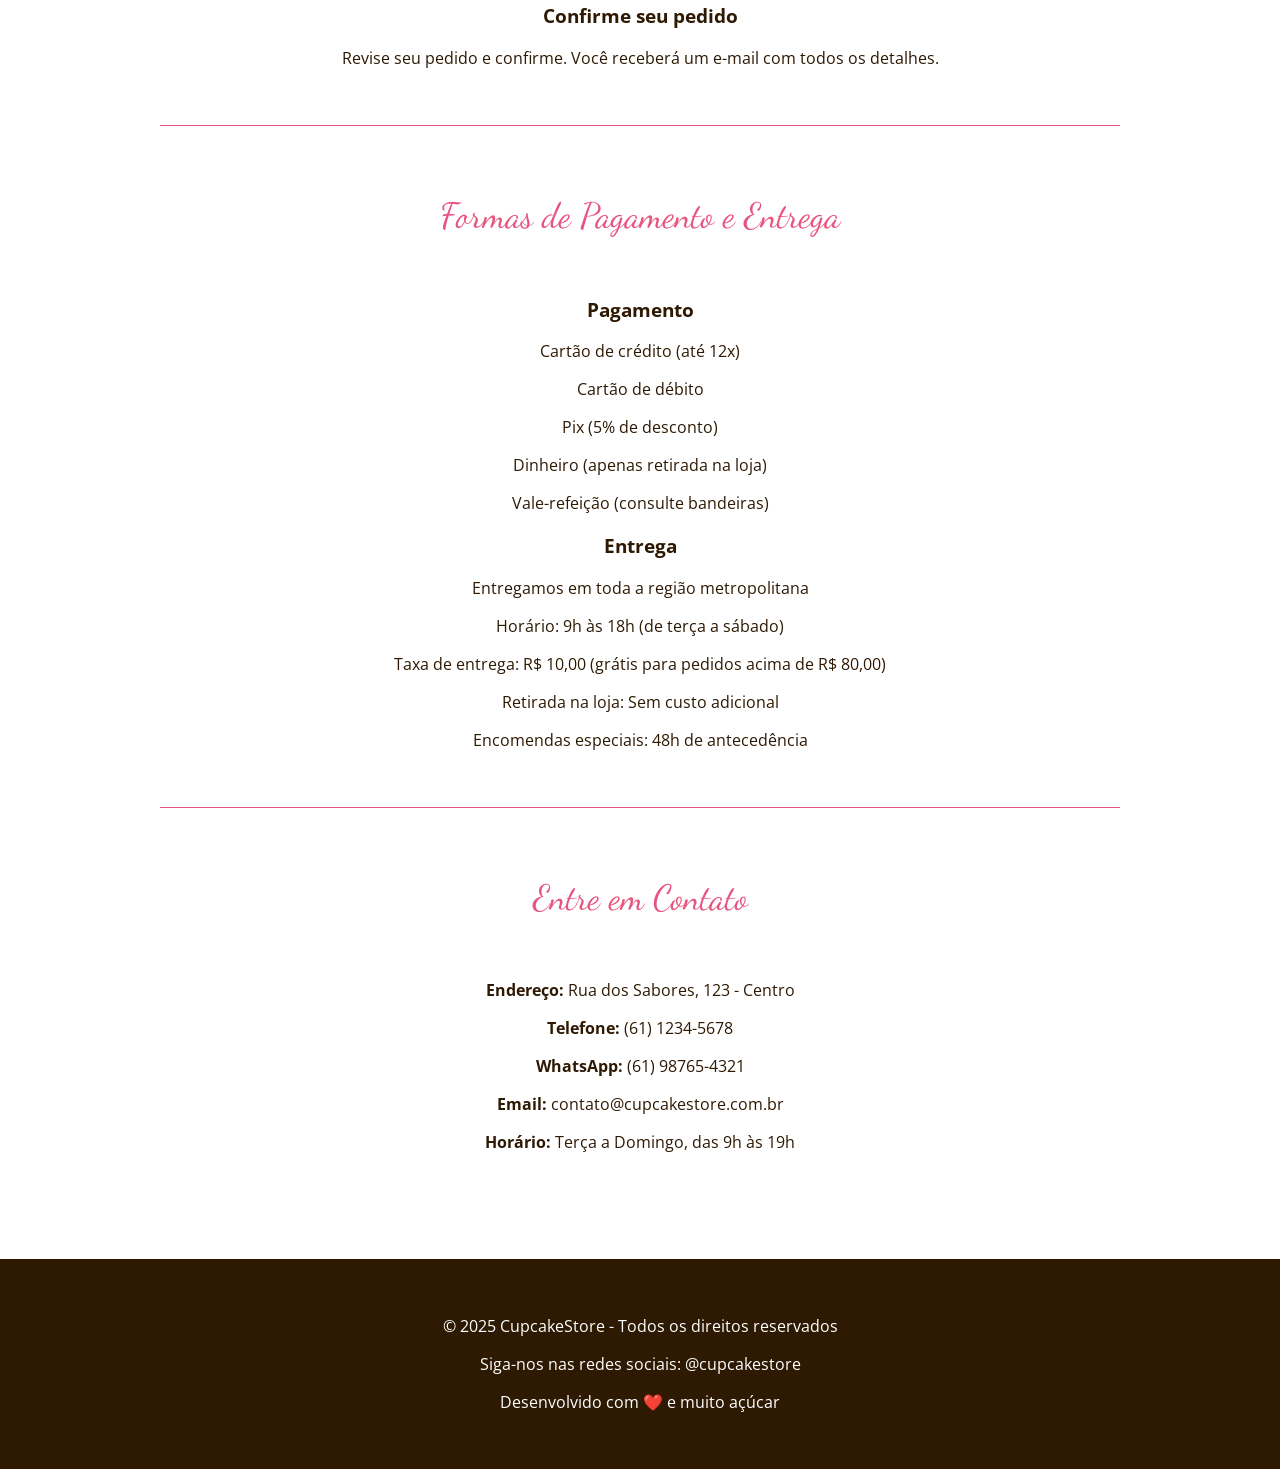
==== commit dd9bb731: "add js" ====
--- a/index.html
+++ b/index.html
@@ -1,8 +1,5 @@
 <!DOCTYPE html>
 <html lang="pt-BR">
-
-<!--site: https://cupcakestore.kesug.com/
-    para atualizar: ctrl + f5-->
 
 <head>
     <!-- Raiz do site ou subdomínio -->
@@ -11,8 +8,7 @@
     <title>CupcakeStore - Delícias em Miniatura</title>
     <link rel="shortcut icon" href="img/cupcakestore-logo.svg" type="image/x-icon">
     <link rel="stylesheet" href="css/style.css">
-    <!--link fonte google-->
-    <link href="https://fonts.googleapis.com/css2?family=Dancing+Script:wght@400..700&family=Open+Sans:ital,wght@0,300..800;1,300..800&family=Playfair+Display:ital,wght@0,400..900;1,400..900&display=swap" rel="stylesheet">
+    <link href="https://fonts.googleapis.com/css2?family=Dancing+Script&family=Open+Sans:ital,wght@0,300..800;1,300..800&family=Playfair+Display&display=swap" rel="stylesheet">
 </head>
 
 <body>
@@ -20,12 +16,14 @@
     <header id="cabecalho">
         <!-- Logomarca e Slogan -->
         <div id="marca">
-            <img id="marcaImagem" class="borda-redonda sombra" src="img/cupcakestore-logo.svg" alt="cupcakestore-logo.svg" width="128px">
-            <p id="marcaSlogan">Delícias em miniatura que conquistam corações</p>
+            <div class="conteiner">
+                <img id="marcaImagem" src="img/cupcakestore-logo.svg" alt="cupcakestore-logo.svg" width="128px">
+                <p id="marcaSlogan">Delícias em miniatura que conquistam corações</p>
+            </div>
         </div>
         <!-- Navegação Global -->
         <nav id="navegacaoGlobal" class="fundo-escuro sombra">
-            <ul>
+            <ul class="conteiner">
                 <li><a href="index.html">Início</a></li>
                 <li><a href="sabores.html">Nossos Sabores</a></li>
                 <li><a href="login.html">Login/Cadastro</a></li>
@@ -70,19 +68,19 @@
             <h2>Nossa Equipe</h2>
             <div>
                 <div class="caixa">
-                    <img class="borda-redonda sombra" src="img/equipe-ana-paula.jpg" alt="equipe-ana-paula.jpg" width="280px">
+                    <img class="borda-circulo sombra" src="img/equipe-ana-paula.jpg" alt="equipe-ana-paula.jpg" width="280px">
                     <h3>Ana Paula - Chef Confeiteira</h3>
                     <p>Formada em Gastronomia com especialização em Confeitaria, Ana é a mente criativa por trás dos nossos
                         sabores exclusivos.</p>
                 </div>
                 <div class="caixa">
-                    <img class="borda-redonda sombra" src="img/equipe-carlos-mendes.jpg" alt="equipe-carlos-mendes.jpg" width="280px">
+                    <img class="borda-circulo sombra" src="img/equipe-carlos-mendes.jpg" alt="equipe-carlos-mendes.jpg" width="280px">
                     <h3>Carlos Mendes - Padeiro Mestre</h3>
                     <p>Com mais de 15 anos de experiência, Carlos garante que todas as nossas massas tenham a textura
                         perfeita.</p>
                 </div>
                 <div class="caixa">
-                    <img class="borda-redonda sombra" src="img/equipe-juliana-santos.jpg" alt="equipe-juliana-santos.jpg" width="280px">
+                    <img class="borda-circulo sombra" src="img/equipe-juliana-santos.jpg" alt="equipe-juliana-santos.jpg" width="280px">
                     <h3>Juliana Santos - Decoradora</h3>
                     <p>Nossa artista que transforma cupcakes em pequenas obras de arte com suas técnicas incríveis de
                         decoração.</p>
@@ -170,11 +168,9 @@
     <hr>
     <!-- Rodapé -->
     <footer id="rodape">
-        <div class="container">
-            <p>&copy; 2025 CupcakeStore - Todos os direitos reservados</p>
-            <p>Siga-nos nas redes sociais: @cupcakestore</p>
-            <p>Desenvolvido com ❤️ e muito açúcar</p>
-        </div>
+        <p>&copy; 2025 CupcakeStore - Todos os direitos reservados</p>
+        <p>Siga-nos nas redes sociais: @cupcakestore</p>
+        <p>Desenvolvido com ❤️ e muito açúcar</p>
     </footer>
 </body>
 
--- a/css/style.css
+++ b/css/style.css
@@ -1,355 +1,417 @@
 html,
-body{
-    margin: 0;
-    padding: 0;
-}
-
-hr{
-    display: none;
-}
-
-/* Aplicação da fonte */
-body{
-    font-family: "Open Sans", sans-serif;
-    font-weight: normal;
-}
-h1{
-    font-family: "Playfair Display", serif;
-    font-weight: normal;
-    font-size: 3.2rem;
-}
-h2{
-    font-family: "Dancing Script", cursive, serif;
-    font-size: 2rem;
-}
-h3{
-    height: 48px;
-    font-family: "Playfair Display", serif;
-    color: #E75480;
-}
-
-/* Aplicação do fundo*/
-body{
-    background-image: url("../img/imagem-fundo.jpg");
-    background-repeat: repeat-y; 
-}
-
-/* Padrão */
-.borda-redonda{
-    border-radius: 50%;
-}
-.sombra{
-    box-shadow: 0px 4px 10px rgba(0, 0, 0, 0.5);
-}
-.conteiner{
-    max-width: 960px;
-    margin: 0 auto;
-    padding: 10px;
-}
-.secao{
-    border-top: 1px solid #E75480;
-    padding-top: 20px;
-    padding-bottom: 20px;
-}
-.produto-lista {
-    display: flex;
-    flex-wrap: wrap; /* Permite a quebra do alinhamento das caixas */
-    justify-content: center;
-    text-align: center;
-    gap: 16px;
-    padding: 28px;
-}
-.produto-item,
-.produto-borda{
-    border-radius: 10px;
-}
-
-
-/* Cabeçalho */
-#marca{
-    text-align: center;
-    background-color: #E75480;
-    padding: 20px 10px;
-}
-#marcaImagem{
-    width: 80px;
-    height: 80px;
-    background-color: #ffffff;
-    border-radius: 50%;
-}
-#marcaSlogan{
-    color: #ffffff;
-    margin-top: 10px;
-    margin-bottom: 0;
-}
-#navegacaoGlobal{
-    text-align: center;
-    background-color: #2e1903;
-}
-#navegacaoGlobal ul{
-    list-style: none;
-    margin: 0;
-    padding: 10px;
-}
-#navegacaoGlobal li{
-    display: inline;
-    padding: 4px;
-    margin: 0px 10px;
-}
-#navegacaoGlobal a{
-    text-decoration: none;
-    font-weight: bold;
-    color: #ffffff;
-}
-
-/* Conteudo principal */
-main h1,
-main h2{
-    text-align: center;
-}
-main h1{
-    margin-top:  60px;
-    margin-bottom: 60px;
-}
-main h2{
-    color: #E75480;
-    font-weight: normal;
-    margin-top: 20px;
-    margin-bottom: 40px;
-    font-size: 2.2rem;
-}
-#navegacaoLocal{
-    text-align: center;
-    margin-top: 20px;
-    margin-bottom: 20px;
-    border-top: 1px solid #cccccc;
-    border-bottom: 1px solid #cccccc;
-    padding-top: 10px;
-    padding-bottom: 10px;
-}
-#navegacaoLocal ul{
-    list-style: none;
-    margin: 0;
-}
-#navegacaoLocal li{
+body {
+	padding: 0;
+	margin: 0;
+}
+
+body {
+	font-family: "Open Sans", sans-serif;
+	font-optical-sizing: auto;
+	font-weight: weight;
+	font-style: normal;
+	color: #2e1903;
+}
+
+body {
+	background-image: url("https://etg.page.gd/cupcakestore-css2/img/imagem-fundo.jpg");
+	background-repeat: repeat-y;
+}
+
+/* FONTES */
+
+h1 {
+	font-family: "Playfair Display", serif;
+	font-optical-sizing: auto;
+	font-weight: normal;
+	font-size: 3em;
+	text-align: center;
+	padding: 60px 0px;
+}
+
+h2 {
+	font-family: "Dancing Script", cursive;
+	font-optical-sizing: auto;
+	font-weight: normal;
+	font-size: 2.2em;
+	text-align: center;
+}
+
+/* CONTEINER */
+.conteiner {
+	max-width: 960px;
+	/* SEMPRE MULTIPLOS DE 320px (FORMATO CELULAR) */
+	margin: 0 auto;
+	padding: 10px;
+}
+
+hr {
+	display: none;
+}
+
+/* HEADER */
+#cabecalho {
+	background-color: #e75480;
+	padding-top: 20px;
+	text-align: center;
+}
+
+#marcaImagem {
+	background-color: #ffffff;
+	width: 128px;
+	height: 128px;
+	border-radius: 50%;
+	box-shadow: 0px 4px 10px rgba(0, 0, 0, 0.5);
+}
+
+#marcaSlogan {
+	color: #ffffff;
+}
+
+#navegacaoGlobal {
+	background-color: #2e1903;
+}
+
+#navegacaoGlobal ul {
+	list-style: none;
+	padding: 4px;
+}
+
+#navegacaoGlobal li {
+	padding: 0;
+	margin: 0;
+	display: inline-block;
+	padding: 8px 10px;
+}
+
+#navegacaoGlobal a {
+	color: #ffffff;
+	text-decoration: none;
+	font-weight: bold;
+	border-radius: 6px;
+	padding: 8px;
+}
+
+#navegacaoGlobal a:hover {
+	background-color: #ffffff;
+	color: #2e1903;
+}
+
+/* MAIN */
+
+#navegacaoLocal ul {
+	list-style: none;
+	text-align: center;
+	border-top: 1px solid #ccc;
+	border-bottom: 1px solid #ccc;
+}
+
+#navegacaoLocal li {
+	display: inline-block;
+	padding: 4px 10px;
+}
+
+#video {
+	padding-top: 20px;
+	padding-bottom: 20px;
+	text-align: center;
+}
+
+#video iframe {
+	width: 90%;
+	height: 480px;
+	border-radius: 10px;
+	border: 8px solid #ffffff;
+}
+
+.secao {
+	padding: 40px 0px;
+	border-top: 1px solid #e75480;
+	text-align: center;
+}
+
+h2 {
+	color: #e75480;
+	margin-bottom: 60px;
+}
+
+#equipe img {
+	width: 200px;
+	height: 200px;
+}
+
+#equipe h3 {
+	font-family: "Dancing Script", cursive;
+	font-weight: normal;
+	font-size: 1.6em;
+}
+
+.borda-circulo {
+	border-radius: 50%;
+}
+
+.sombra {
+	box-shadow: 0px 4px 10px rgba(0, 0, 0, 0.5);
+}
+
+.caixa {
+	display: inline-block;
+	width: 280px;
+}
+
+/* FOOTER */
+#rodape {
+	background-color: #2e1903;
+	color: #ffffff;
+	padding: 40px 0px;
+	text-align: center;
+	margin-top: 40px;
+}
+
+/* PRODUTOS */
+
+#filtros{
+	
+	padding: 10px;
+	border-radius: 10px;
+	margin-bottom: 20px;
+	display: flex;
+	flex-wrap: wrap;
+	justify-content: center;
+	align-items: first baseline;
+	column-gap: 20px;
+	row-gap: 10px;
+}
+
+#filtros select{
+	min-width: 200px;
+}
+
+#produtosGrade {
+	display: flex;
+	flex-wrap: wrap;
+	justify-content: center;
+	gap: 32px 16px;
+}
+
+.produto {
+	width: min(100%, 280px);
+	border-radius: 10px;
+	background-color: #ffffff;
+}
+
+.produto .produto-imagem{
+	position: relative;
+}
+
+.produto img {
     display: inline-block;
-    margin-left: 10px;
-    margin-right: 10px;
-}
-#video{
-    text-align: center;
-    margin-bottom: 40px;
-}
-#video iframe{
-    width: 90%;
-    height: 480px;
-    border-radius: 20px;
-    border: 5px solid #ffffff;
-}
-#equipe > div{
-    width: 300px;
-    text-align: center;
-    margin: 0 auto;
-    margin-bottom: 20px;
-}
-#equipe > div img{
-    width: 200px;
-    height: 200px;
-    object-fit: cover;
-}
-#equipe > div h3{
-    font-family: "Dancing Script", cursive;
-    font-size: 1.4em;
-}
-#tamanhos, 
-#comprar,
-#pagamento,
-#contato{
-    text-align: center;
-}
-
-/* Rodape */
-#rodape{
-    background-color: #2e1903;
-    color: #ffffff;
-    text-align: center;
-    font-size: 0.8em;
-    padding-top: 40px;
-    padding-bottom: 40px;
-}
-
-/* Botões */
-.botao-primario{
-    display: inline-block;
-    background-color: #E75480;
-    color: #ffffff;
-    text-decoration: none;
-    padding: 10px 24px;
-    border-radius: 30px;
-    border: 2px solid #E75480;
-    font-size: 1rem;
-    cursor: pointer;
-}
-
-/* Cabeçalho de páginas internas */
-.fundo-escuro{
-    background-color: #2e1903;
-}
-
-/* Galeria de Fotos */
-.galeria{
-    display: flex;
-    flex-direction: column;
-    align-items: center;
-    gap: 16px;
-    margin-bottom: 20px;
-}
-.selecionada img{
-    width: 100%;
-    max-width: 400px;
-    border-radius: 12px;
-}
-.miniaturas{
-    display: flex;
-    flex-wrap: wrap;
-    justify-content: center;
-    gap: 10px;
-}
-.miniaturas img{
-    width: 70px;
-    height: 70px;
-    object-fit: cover;
-    border-radius: 8px;
-    cursor: pointer;
-    opacity: 0.7;
-    transition: opacity 0.3s ease, box-shadow 0.3s ease;
-}
-.miniaturas img:hover{
-    opacity: 1;
-    box-shadow: 0 4px 12px rgba(0, 0, 0, 0.2);
-}
-.tabela-responsiva{
-    margin: 0 auto;
-    padding: 30px;
-}
-.tabela{
-    width: 100%;
-    border-collapse: collapse;
-    border: 1px solid #cccccc;
-}
-.tabela th,
-.tabela td{
-    padding: 8px 12px;
-    text-align: left;
-    border: 1px solid #cccccc;
-}
-.tabela th{
-    background-color: #E75480;
-    color: #ffffff;
-    font-weight: bold;
-}
-
-/* formularios */
-.formulario{
-    max-width: 300px;
-    margin: 0 auto;
-    padding: 24px;
-    border-radius: 24px;
-    margin-bottom: 50px;
-    background-color: #ffffff;
-}
-#formularioCadastro{
-    max-width: 680px;
-    padding: 48px 56px;
-    border-radius: 16px;
-}
-.formulario fieldset{
-    border: none;
-    padding: 0;
-    margin: 0 0 40px 0;
-}
-.formulario legend{
-    display: block;
-    width: 100%;
-    padding-bottom: 8px;
-    margin-bottom: 24px;
-    border-bottom: 2px solid #E75480;
-    font-family: "Dancing Script", cursive;
-    font-size: 1.8rem;
-    color: #E75480;
-    font-weight: normal;
-}
-.formulario-campo{
-    margin-bottom: 24px;
-}
-.formulario-campo:last-child{
-    margin-bottom: 0;
-}
-.formulario-campo.formulario-campo-radio,
-.formulario-campo.formulario-campo-checkbox{
-    display: flex;
-    flex-wrap: wrap;
-    align-items: center;
-    gap: 4px 4px;
-}
-.formulario-campo.formulario-campo-radio > p,
-.formulario-campo.formulario-campo-checkbox > p{
-    width: 100%;
-    margin: 0 0 8px 0;
-}
-.formulario-campo.formulario-campo-radio label,
-.formulario-campo.formulario-campo-checkbox label{
-    display: inline-block;
-    font-weight: normal;
-    margin-right: 16px;
-}
-.formulario-campo.formulario-campo-radio input[type="radio"],
-.formulario-campo.formulario-campo-checkbox input[type="checkbox"]{
-    margin-right: 4px;
-    width: auto;
-}
-.formulario-campo label{
-    display: block;
-    margin-bottom: 8px;
-    font-weight: normal;
-    color: #333333;
-}
+	width: 100%;
+	height: 240px;
+	object-fit: cover;
+	border-radius: 10px 10px 0px 0px;
+}
+
+.produto .botao-favoritar{
+	position: absolute;
+	top: 0;
+	right: 0;
+	background-color: transparent;
+	border: none;
+	font-size: 24px;
+	text-shadow: 0px 2px 6px #00000080;
+	cursor: pointer;
+}
+
+.produto-info {
+	padding: 0px 10px 10px 10px;
+}
+
+.produto-info h3 {
+	font-family: "Playfair Display", serif;
+	font-weight: normal;
+	font-size: 1.2em;
+	height: 48px;
+	margin: 5px 0px;
+	display: flex;
+	justify-content: center;
+	align-items: center;
+	text-align: center;
+}
+
+.produto-info p {
+	margin: 4px 0px;
+	text-align: center;
+}
+
+.produto-info .preco {
+	font-size: 1.4em;
+	color: #e75480;
+	font-weight: bold;
+}
+
+.produto-info .tamanho span {
+	display: inline-block;
+	background-color: #cccccc;
+	padding: 8px;
+	border-radius: 2px;
+	margin-top: 10px;
+	font-size: 0.8em;
+	font-weight: bold;
+}
+
+.produto-info .categoria {
+	text-transform: capitalize;
+	margin-top: 5px;
+}
+
+.botao-primario {
+	display: inline-block;
+	background-color: #e75480;
+	color: white;
+	border: 2px solid #e75480;
+	padding: 8px 16px;
+	font-size: 16px;
+	border-radius: 8px;
+	cursor: pointer;
+	text-decoration: none;
+	transition: background-color 0.3s ease, box-shadow 0.3s ease;
+}
+
+.botao-secundario {
+	display: inline-block;
+	background-color: #ffffff;
+	color: #e75480;
+	border: 2px solid #e75480;
+	padding: 8px 16px;
+	font-size: 1rem;
+	border-radius: 8px;
+	cursor: pointer;
+	text-decoration: none;
+	transition: background-color 0.3s ease, color 0.3s ease;
+}
+
+.botao-primario:hover {
+	background-color: #d1436f;
+	box-shadow: 0 4px 12px rgba(0, 0, 0, 0.2);
+}
+
+.botao-secundario:hover {
+	background-color: #e75480;
+	color: #ffffff;
+}
+
+/* CUPCAKE */
+
+.tabela-responsiva {
+	overflow-x: auto;
+}
+
+.tabela {
+	width: 100%;
+	border-collapse: collapse;
+}
+
+.tabela th {
+	background-color: #e75480;
+	color: #ffffff;
+	padding: 8px;
+}
+
+.tabela td {
+	border: 1px solid #e75480;
+	padding: 8px;
+}
+
+.lista {
+	text-align: start;
+}
+
+.galeria img {
+	border-radius: 10px;
+}
+
+.galeria .selecionada {
+	margin-bottom: 20px;
+}
+
+.galeria .selecionada img {
+	width: min(90%, 960px);
+}
+
+.galeria .miniaturas {
+	display: flex;
+	flex-wrap: wrap;
+	justify-content: center;
+	gap: 8px;
+}
+
+.galeria .miniaturas img {
+	width: 72px;
+	height: 72px;
+	object-fit: cover;
+}
+
+/* LOGIN/CADASTRO */
+
+#formularioLogin {
+	max-width: 320px;
+}
+
+#formularioCadastro {
+	max-width: 640px;
+}
+
+.formulario {
+	margin: 0 auto;
+	background-color: rgba(255, 255, 255, 0.5);
+	border-radius: 20px;
+	padding: 20px;
+}
+
+.formulario-campo,
+.formulario-campo-radio {
+	margin-bottom: 16px;
+}
+
+.formulario-campo label {
+	display: block;
+	margin: 4px 0px;
+}
+
 .formulario-campo input[type="text"],
 .formulario-campo input[type="email"],
 .formulario-campo input[type="password"],
+.formulario-campo textarea {
+	display: block;
+	padding: 8px;
+	border-radius: 8px;
+	width: calc(100% - 16px);
+	border: 1px solid #cccccc;
+	font-size: 1em;
+}
+
 .formulario-campo input[type="date"],
-.formulario-campo select,
+.formulario-campo select {
+	padding: 8px;
+	border-radius: 8px;
+	border: 1px solid #cccccc;
+	font-size: 1em;
+}
+
 .formulario-campo textarea {
-    display: block;
-    padding: 10px 14px;
-    border-radius: 8px;
-    width: calc(100% - 30px);
-    border: 1px solid #cccccc;
-    font-size: 1em;
-    font-family: "Open Sans", sans-serif;
-    color: #333333;
-}
-.formulario-campo textarea{
-    min-height: 120px;
-    resize: vertical;
-}
-
-/* Botão secundário */
-.botao-secundario {
-    display: inline-block;
-    background-color: #ffffff;
-    color: #E75480;
-    border: 2px solid #E75480;
-    padding: 10px 24px;
-    font-size: 1rem;
-    border-radius: 30px;
-    cursor: pointer;
-    text-decoration: none;
-    margin-right: 12px;
-    transition: background-color 0.3s ease, color 0.3s ease;
-}
-
-.botao-secundario:hover {
-    background-color: #E75480;
-    color: #ffffff;
-}+	height: 240px;
+}
+
+.formulario fieldset {
+	border: none;
+	margin-bottom: 10px;
+	padding: 0;
+}
+
+.formulario legend {
+	font-family: "Dancing Script", cursive;
+	font-size: 1.6rem;
+	border-bottom: 1px solid #e75480;
+	margin-bottom: 20px;
+	color: #e75480;
+}
